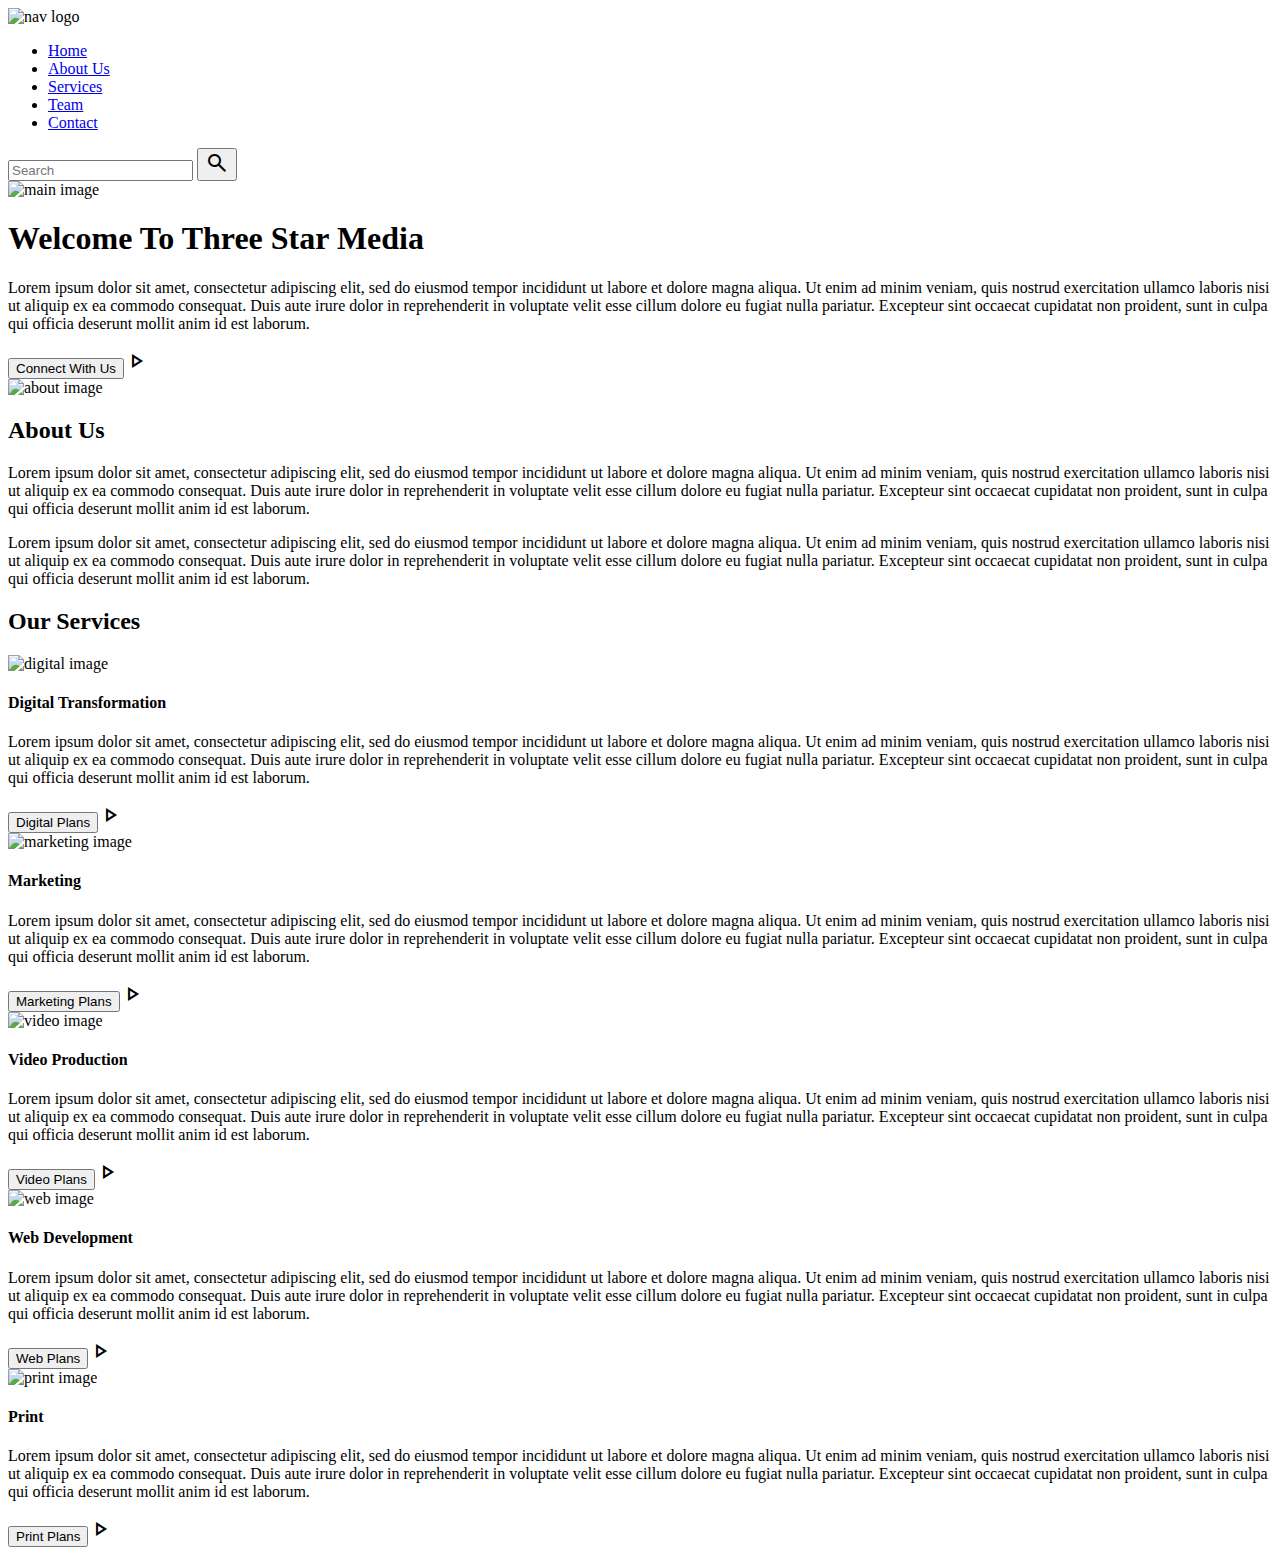
==== final-project/index.html @ 503ead10 "did code for services page" ====
<!DOCTYPE html>
    <html lang="en">
    <head>
        <meta charset="UTF-8">
        <meta name="viewport" content="width=device-width, initial-scale=1.0">
        <title>Final Project</title>
        <link rel="stylesheet" href="https://fonts.googleapis.com/css2?family=Material+Symbols+Outlined:opsz,wght,FILL,GRAD@24,400,0,0" />
        <link rel="stylesheet" href="https://fonts.googleapis.com/css2?family=Material+Symbols+Outlined:opsz,wght,FILL,GRAD@24,400,0,0" />
    </head>
    <body>
        
        <header>
            <div class="wrapper">
    <!--Navigation-->
        <nav>
    <!--Navbar Logo-->
        <img src="img/images/logo.png" alt="nav logo">
        <ul>
            <li><a href="#home">Home</a></li>
            <li><a href="#about">About Us</a></li>
            <li><a href="#services">Services</a></li>
            <li><a href="#team">Team</a></li>
            <li><a href="#contact">Contact</a></li>
        </ul>

    <!--Search Bar-->
    <form>
        <input type="text" placeholder="Search">
        <button type="submit" id="click"><span class="material-symbols-outlined">
            search
            </span> 
        </button>
    </form>
        </nav>
        </div>
        </header>

    <!--Main Page-->
    <main>
        <img src="img/images/main-banner.jpg" alt="main image">
        <div id="main-container">
        <div class="wrapper">
        <h1>Welcome To Three Star Media</h1>
        <p>Lorem ipsum dolor sit amet, consectetur adipiscing elit, sed do eiusmod tempor incididunt ut labore et dolore magna aliqua. Ut enim ad minim veniam, quis nostrud exercitation ullamco laboris nisi ut aliquip ex ea commodo consequat. Duis aute irure dolor in reprehenderit in voluptate velit esse cillum dolore eu fugiat nulla pariatur. Excepteur sint occaecat cupidatat non proident, sunt in culpa qui officia deserunt mollit anim id est laborum.</p>   
        <button type="button">Connect With Us</button><span class="material-symbols-outlined">
            play_arrow
            </span>
        </div>
        </div>
    </main>
    
    <!--About Page-->
    <section id="about-us">
        <div class="wrapper">
            <img src="img/images/about-us.jpg" alt="about image">
            <div id="about-text">
            <h2>About Us</h2>
            <p>Lorem ipsum dolor sit amet, consectetur adipiscing elit, sed do eiusmod tempor incididunt ut labore et dolore magna aliqua. Ut enim ad minim veniam, quis nostrud exercitation ullamco laboris nisi ut aliquip ex ea commodo consequat. Duis aute irure dolor in reprehenderit in voluptate velit esse cillum dolore eu fugiat nulla pariatur. Excepteur sint occaecat cupidatat non proident, sunt in culpa qui officia deserunt mollit anim id est laborum.</p>
            <p>Lorem ipsum dolor sit amet, consectetur adipiscing elit, sed do eiusmod tempor incididunt ut labore et dolore magna aliqua. Ut enim ad minim veniam, quis nostrud exercitation ullamco laboris nisi ut aliquip ex ea commodo consequat. Duis aute irure dolor in reprehenderit in voluptate velit esse cillum dolore eu fugiat nulla pariatur. Excepteur sint occaecat cupidatat non proident, sunt in culpa qui officia deserunt mollit anim id est laborum.</p>
            </div>      
        </div>
    </section>

    <!--Services Page-->
    <section id="our-services">
        <div class="wrapper">
            <h2>Our Services</h2>
            <div class="services-container">

            <!--Service 1-->
                <div class="services">
            <img src="img/images/digital.jpg" alt="digital image">
            <h4>Digital Transformation</h4>
            <p>Lorem ipsum dolor sit amet, consectetur adipiscing elit, sed do eiusmod tempor incididunt ut labore et dolore magna aliqua. Ut enim ad minim veniam, quis nostrud exercitation ullamco laboris nisi ut aliquip ex ea commodo consequat. Duis aute irure dolor in reprehenderit in voluptate velit esse cillum dolore eu fugiat nulla pariatur. Excepteur sint occaecat cupidatat non proident, sunt in culpa qui officia deserunt mollit anim id est laborum.</p>
            <button type="button" class="service-btn">Digital Plans</button><span class="material-symbols-outlined">
                play_arrow
                </span>
                </div>

            <!--Service 2-->
            <div class="services">
                <img src="img/images/marketing.jpg" alt="marketing image">
                <h4>Marketing</h4>
                <p>Lorem ipsum dolor sit amet, consectetur adipiscing elit, sed do eiusmod tempor incididunt ut labore et dolore magna aliqua. Ut enim ad minim veniam, quis nostrud exercitation ullamco laboris nisi ut aliquip ex ea commodo consequat. Duis aute irure dolor in reprehenderit in voluptate velit esse cillum dolore eu fugiat nulla pariatur. Excepteur sint occaecat cupidatat non proident, sunt in culpa qui officia deserunt mollit anim id est laborum.</p>
                <button type="button" class="service-btn">Marketing Plans</button><span class="material-symbols-outlined">
                    play_arrow
                    </span>
                    </div>    
            <!--Service 3-->
            <div class="services">
                <img src="img/images/video.jpg" alt="video image">
                <h4>Video Production</h4>
                <p>Lorem ipsum dolor sit amet, consectetur adipiscing elit, sed do eiusmod tempor incididunt ut labore et dolore magna aliqua. Ut enim ad minim veniam, quis nostrud exercitation ullamco laboris nisi ut aliquip ex ea commodo consequat. Duis aute irure dolor in reprehenderit in voluptate velit esse cillum dolore eu fugiat nulla pariatur. Excepteur sint occaecat cupidatat non proident, sunt in culpa qui officia deserunt mollit anim id est laborum.</p>
                <button type="button" class="service-btn">Video Plans</button><span class="material-symbols-outlined">
                    play_arrow
                    </span>
                    </div>
                    
            <!--Service 4-->
            <div class="services">
                <img src="img/images/web.jpg" alt="web image">
                <h4>Web Development</h4>
                <p>Lorem ipsum dolor sit amet, consectetur adipiscing elit, sed do eiusmod tempor incididunt ut labore et dolore magna aliqua. Ut enim ad minim veniam, quis nostrud exercitation ullamco laboris nisi ut aliquip ex ea commodo consequat. Duis aute irure dolor in reprehenderit in voluptate velit esse cillum dolore eu fugiat nulla pariatur. Excepteur sint occaecat cupidatat non proident, sunt in culpa qui officia deserunt mollit anim id est laborum.</p>
                <button type="button" class="service-btn">Web Plans</button><span class="material-symbols-outlined">
                    play_arrow
                    </span>
                    </div>

            <!--Service 5-->
            <div class="services">
                <img src="img/images/print.jpg" alt="print image">
                <h4>Print</h4>
                <p>Lorem ipsum dolor sit amet, consectetur adipiscing elit, sed do eiusmod tempor incididunt ut labore et dolore magna aliqua. Ut enim ad minim veniam, quis nostrud exercitation ullamco laboris nisi ut aliquip ex ea commodo consequat. Duis aute irure dolor in reprehenderit in voluptate velit esse cillum dolore eu fugiat nulla pariatur. Excepteur sint occaecat cupidatat non proident, sunt in culpa qui officia deserunt mollit anim id est laborum.</p>
                <button type="button" class="service-btn">Print Plans</button><span class="material-symbols-outlined">
                    play_arrow
                    </span>
                    </div>
            </div>
        </div>
    </section>
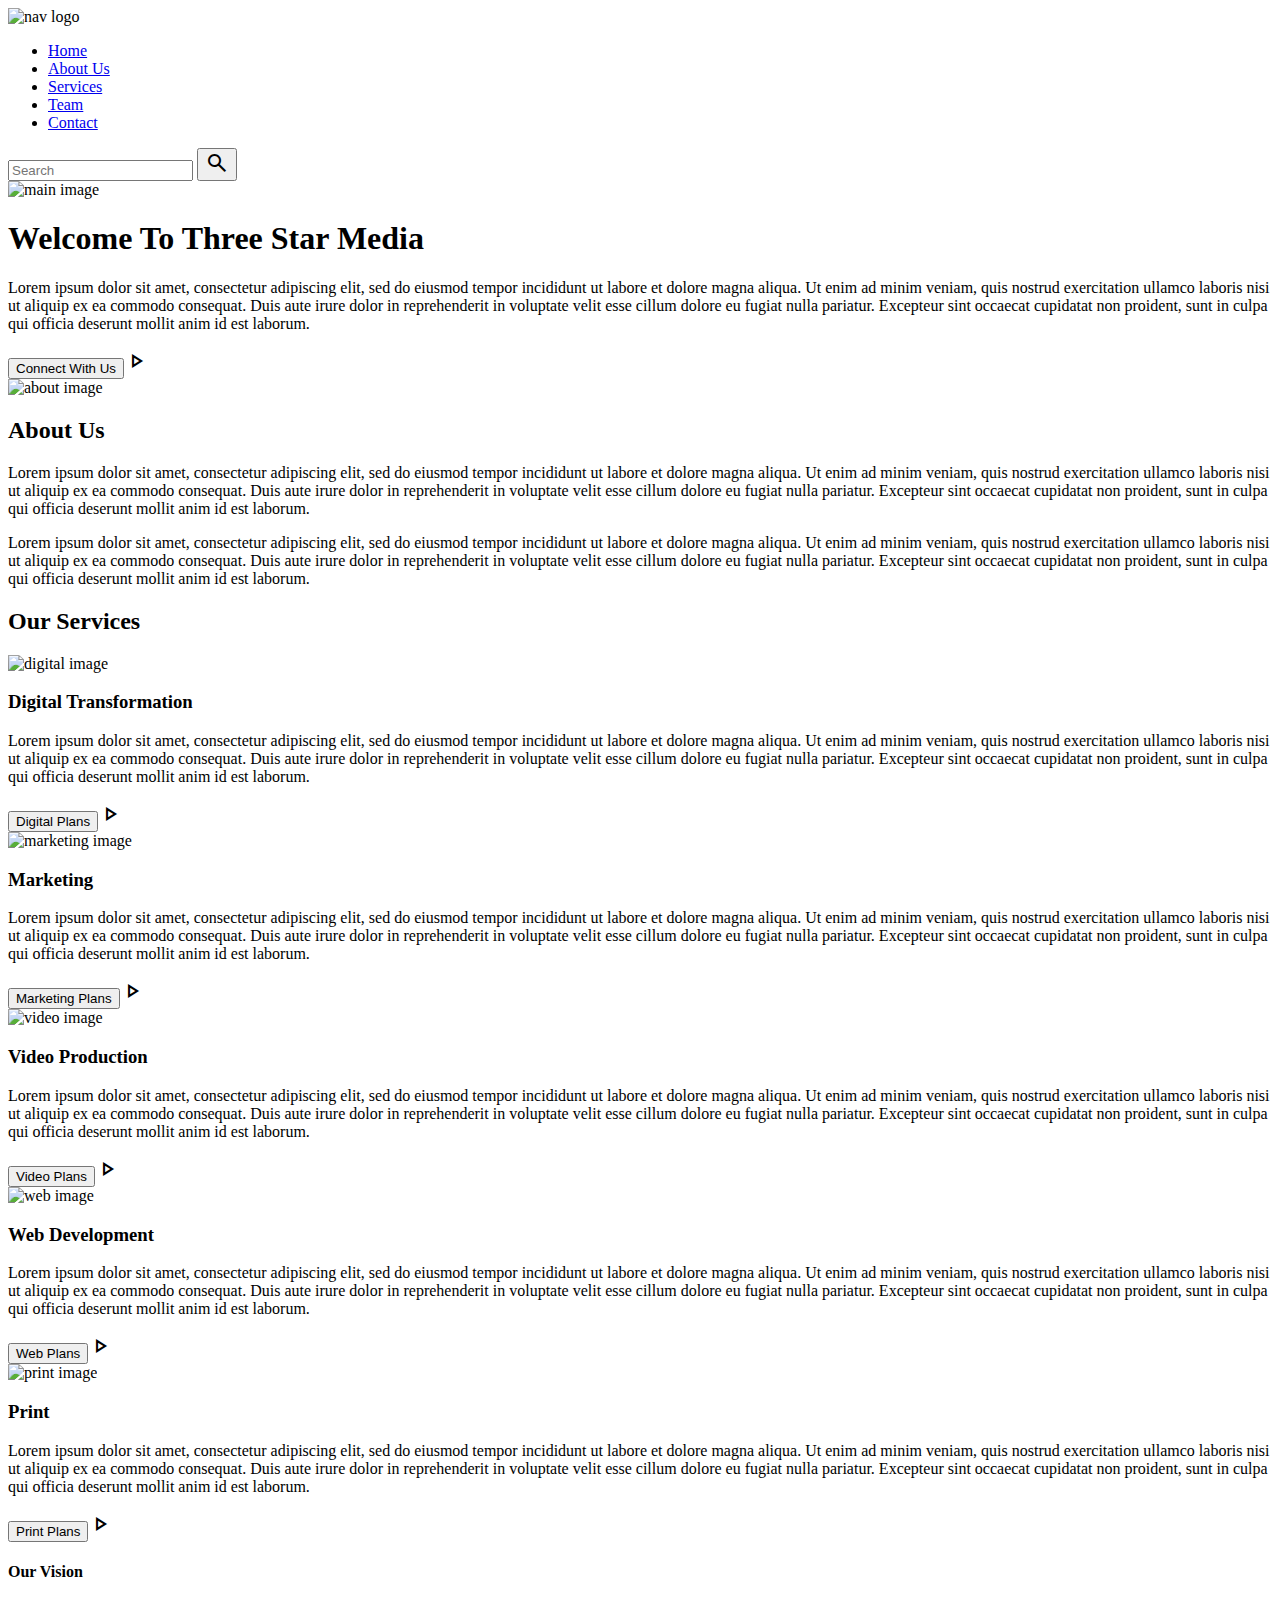
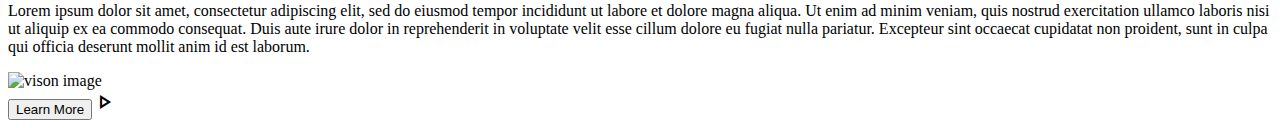
==== commit 3b026ee6: "added html code" ====
--- a/final-project/index.html
+++ b/final-project/index.html
@@ -1,123 +1,138 @@
-    <!DOCTYPE html>
-    <html lang="en">
-    <head>
-        <meta charset="UTF-8">
-        <meta name="viewport" content="width=device-width, initial-scale=1.0">
-        <title>Final Project</title>
-        <link rel="stylesheet" href="https://fonts.googleapis.com/css2?family=Material+Symbols+Outlined:opsz,wght,FILL,GRAD@24,400,0,0" />
-        <link rel="stylesheet" href="https://fonts.googleapis.com/css2?family=Material+Symbols+Outlined:opsz,wght,FILL,GRAD@24,400,0,0" />
-    </head>
-    <body>
-        
-        <header>
+        <!DOCTYPE html>
+        <html lang="en">
+        <head>
+            <meta charset="UTF-8">
+            <meta name="viewport" content="width=device-width, initial-scale=1.0">
+            <title>Final Project</title>
+            <link rel="stylesheet" href="https://fonts.googleapis.com/css2?family=Material+Symbols+Outlined:opsz,wght,FILL,GRAD@24,400,0,0" />
+            <link rel="stylesheet" href="https://fonts.googleapis.com/css2?family=Material+Symbols+Outlined:opsz,wght,FILL,GRAD@24,400,0,0" />
+        </head>
+        <body>
+            
+            <header>
+                <div class="wrapper">
+        <!--Navigation-->
+            <nav>
+        <!--Navbar Logo-->
+            <img src="img/images/logo.png" alt="nav logo">
+            <ul>
+                <li><a href="#home">Home</a></li>
+                <li><a href="#about">About Us</a></li>
+                <li><a href="#services">Services</a></li>
+                <li><a href="#team">Team</a></li>
+                <li><a href="#contact">Contact</a></li>
+            </ul>
+
+        <!--Search Bar-->
+        <form>
+            <input type="text" placeholder="Search">
+            <button type="submit" id="click"><span class="material-symbols-outlined">
+                search
+                </span> 
+            </button>
+        </form>
+            </nav>
+            </div>
+            </header>
+
+        <!--Main Page-->
+        <main>
+            <img src="img/images/main-banner.jpg" alt="main image">
+            <div id="main-container">
             <div class="wrapper">
-    <!--Navigation-->
-        <nav>
-    <!--Navbar Logo-->
-        <img src="img/images/logo.png" alt="nav logo">
-        <ul>
-            <li><a href="#home">Home</a></li>
-            <li><a href="#about">About Us</a></li>
-            <li><a href="#services">Services</a></li>
-            <li><a href="#team">Team</a></li>
-            <li><a href="#contact">Contact</a></li>
-        </ul>
-
-    <!--Search Bar-->
-    <form>
-        <input type="text" placeholder="Search">
-        <button type="submit" id="click"><span class="material-symbols-outlined">
-            search
-            </span> 
-        </button>
-    </form>
-        </nav>
-        </div>
-        </header>
-
-    <!--Main Page-->
-    <main>
-        <img src="img/images/main-banner.jpg" alt="main image">
-        <div id="main-container">
-        <div class="wrapper">
-        <h1>Welcome To Three Star Media</h1>
-        <p>Lorem ipsum dolor sit amet, consectetur adipiscing elit, sed do eiusmod tempor incididunt ut labore et dolore magna aliqua. Ut enim ad minim veniam, quis nostrud exercitation ullamco laboris nisi ut aliquip ex ea commodo consequat. Duis aute irure dolor in reprehenderit in voluptate velit esse cillum dolore eu fugiat nulla pariatur. Excepteur sint occaecat cupidatat non proident, sunt in culpa qui officia deserunt mollit anim id est laborum.</p>   
-        <button type="button">Connect With Us</button><span class="material-symbols-outlined">
-            play_arrow
-            </span>
-        </div>
-        </div>
-    </main>
-    
-    <!--About Page-->
-    <section id="about-us">
-        <div class="wrapper">
-            <img src="img/images/about-us.jpg" alt="about image">
-            <div id="about-text">
-            <h2>About Us</h2>
-            <p>Lorem ipsum dolor sit amet, consectetur adipiscing elit, sed do eiusmod tempor incididunt ut labore et dolore magna aliqua. Ut enim ad minim veniam, quis nostrud exercitation ullamco laboris nisi ut aliquip ex ea commodo consequat. Duis aute irure dolor in reprehenderit in voluptate velit esse cillum dolore eu fugiat nulla pariatur. Excepteur sint occaecat cupidatat non proident, sunt in culpa qui officia deserunt mollit anim id est laborum.</p>
-            <p>Lorem ipsum dolor sit amet, consectetur adipiscing elit, sed do eiusmod tempor incididunt ut labore et dolore magna aliqua. Ut enim ad minim veniam, quis nostrud exercitation ullamco laboris nisi ut aliquip ex ea commodo consequat. Duis aute irure dolor in reprehenderit in voluptate velit esse cillum dolore eu fugiat nulla pariatur. Excepteur sint occaecat cupidatat non proident, sunt in culpa qui officia deserunt mollit anim id est laborum.</p>
-            </div>      
-        </div>
-    </section>
-
-    <!--Services Page-->
-    <section id="our-services">
-        <div class="wrapper">
-            <h2>Our Services</h2>
-            <div class="services-container">
-
-            <!--Service 1-->
-                <div class="services">
-            <img src="img/images/digital.jpg" alt="digital image">
-            <h4>Digital Transformation</h4>
-            <p>Lorem ipsum dolor sit amet, consectetur adipiscing elit, sed do eiusmod tempor incididunt ut labore et dolore magna aliqua. Ut enim ad minim veniam, quis nostrud exercitation ullamco laboris nisi ut aliquip ex ea commodo consequat. Duis aute irure dolor in reprehenderit in voluptate velit esse cillum dolore eu fugiat nulla pariatur. Excepteur sint occaecat cupidatat non proident, sunt in culpa qui officia deserunt mollit anim id est laborum.</p>
-            <button type="button" class="service-btn">Digital Plans</button><span class="material-symbols-outlined">
+            <h1>Welcome To Three Star Media</h1>
+            <p>Lorem ipsum dolor sit amet, consectetur adipiscing elit, sed do eiusmod tempor incididunt ut labore et dolore magna aliqua. Ut enim ad minim veniam, quis nostrud exercitation ullamco laboris nisi ut aliquip ex ea commodo consequat. Duis aute irure dolor in reprehenderit in voluptate velit esse cillum dolore eu fugiat nulla pariatur. Excepteur sint occaecat cupidatat non proident, sunt in culpa qui officia deserunt mollit anim id est laborum.</p>   
+            <button type="button">Connect With Us</button><span class="material-symbols-outlined">
                 play_arrow
                 </span>
-                </div>
+            </div>
+            </div>
+        </main>
 
-            <!--Service 2-->
-            <div class="services">
-                <img src="img/images/marketing.jpg" alt="marketing image">
-                <h4>Marketing</h4>
+        <!--About Page-->
+        <section id="about-us">
+            <div class="wrapper">
+                <img src="img/images/about-us.jpg" alt="about image">
+                <div id="about-text">
+                <h2>About Us</h2>
                 <p>Lorem ipsum dolor sit amet, consectetur adipiscing elit, sed do eiusmod tempor incididunt ut labore et dolore magna aliqua. Ut enim ad minim veniam, quis nostrud exercitation ullamco laboris nisi ut aliquip ex ea commodo consequat. Duis aute irure dolor in reprehenderit in voluptate velit esse cillum dolore eu fugiat nulla pariatur. Excepteur sint occaecat cupidatat non proident, sunt in culpa qui officia deserunt mollit anim id est laborum.</p>
-                <button type="button" class="service-btn">Marketing Plans</button><span class="material-symbols-outlined">
-                    play_arrow
-                    </span>
-                    </div>    
-            <!--Service 3-->
-            <div class="services">
-                <img src="img/images/video.jpg" alt="video image">
-                <h4>Video Production</h4>
                 <p>Lorem ipsum dolor sit amet, consectetur adipiscing elit, sed do eiusmod tempor incididunt ut labore et dolore magna aliqua. Ut enim ad minim veniam, quis nostrud exercitation ullamco laboris nisi ut aliquip ex ea commodo consequat. Duis aute irure dolor in reprehenderit in voluptate velit esse cillum dolore eu fugiat nulla pariatur. Excepteur sint occaecat cupidatat non proident, sunt in culpa qui officia deserunt mollit anim id est laborum.</p>
-                <button type="button" class="service-btn">Video Plans</button><span class="material-symbols-outlined">
-                    play_arrow
-                    </span>
-                    </div>
-                    
-            <!--Service 4-->
-            <div class="services">
-                <img src="img/images/web.jpg" alt="web image">
-                <h4>Web Development</h4>
-                <p>Lorem ipsum dolor sit amet, consectetur adipiscing elit, sed do eiusmod tempor incididunt ut labore et dolore magna aliqua. Ut enim ad minim veniam, quis nostrud exercitation ullamco laboris nisi ut aliquip ex ea commodo consequat. Duis aute irure dolor in reprehenderit in voluptate velit esse cillum dolore eu fugiat nulla pariatur. Excepteur sint occaecat cupidatat non proident, sunt in culpa qui officia deserunt mollit anim id est laborum.</p>
-                <button type="button" class="service-btn">Web Plans</button><span class="material-symbols-outlined">
+                </div>      
+            </div>
+        </section>
+
+        <!--Services Page-->
+        <section id="our-services">
+            <div class="wrapper">
+                <h2>Our Services</h2>
+                <div class="services-container">
+
+                <!--Service 1-->
+                <div class="services">
+                    <img src="img/images/digital.jpg" alt="digital image">
+                    <h3>Digital Transformation</h3>
+                    <p>Lorem ipsum dolor sit amet, consectetur adipiscing elit, sed do eiusmod tempor incididunt ut labore et dolore magna aliqua. Ut enim ad minim veniam, quis nostrud exercitation ullamco laboris nisi ut aliquip ex ea commodo consequat. Duis aute irure dolor in reprehenderit in voluptate velit esse cillum dolore eu fugiat nulla pariatur. Excepteur sint occaecat cupidatat non proident, sunt in culpa qui officia deserunt mollit anim id est laborum.</p>
+                    <button type="button" class="service-btn">Digital Plans</button><span class="material-symbols-outlined">
                     play_arrow
                     </span>
                     </div>
 
-            <!--Service 5-->
-            <div class="services">
-                <img src="img/images/print.jpg" alt="print image">
-                <h4>Print</h4>
+                <!--Service 2-->
+                <div class="services">
+                    <img src="img/images/marketing.jpg" alt="marketing image">
+                    <h3>Marketing</h3>
+                    <p>Lorem ipsum dolor sit amet, consectetur adipiscing elit, sed do eiusmod tempor incididunt ut labore et dolore magna aliqua. Ut enim ad minim veniam, quis nostrud exercitation ullamco laboris nisi ut aliquip ex ea commodo consequat. Duis aute irure dolor in reprehenderit in voluptate velit esse cillum dolore eu fugiat nulla pariatur. Excepteur sint occaecat cupidatat non proident, sunt in culpa qui officia deserunt mollit anim id est laborum.</p>
+                    <button type="button" class="service-btn">Marketing Plans</button><span class="material-symbols-outlined">
+                        play_arrow
+                        </span>
+                        </div>    
+                <!--Service 3-->
+                <div class="services">
+                    <img src="img/images/video.jpg" alt="video image">
+                    <h3>Video Production</h3>
+                    <p>Lorem ipsum dolor sit amet, consectetur adipiscing elit, sed do eiusmod tempor incididunt ut labore et dolore magna aliqua. Ut enim ad minim veniam, quis nostrud exercitation ullamco laboris nisi ut aliquip ex ea commodo consequat. Duis aute irure dolor in reprehenderit in voluptate velit esse cillum dolore eu fugiat nulla pariatur. Excepteur sint occaecat cupidatat non proident, sunt in culpa qui officia deserunt mollit anim id est laborum.</p>
+                    <button type="button" class="service-btn">Video Plans</button><span class="material-symbols-outlined">
+                        play_arrow
+                        </span>
+                        </div>
+                        
+                <!--Service 4-->
+                <div class="services">
+                    <img src="img/images/web.jpg" alt="web image">
+                    <h3>Web Development</h3>
+                    <p>Lorem ipsum dolor sit amet, consectetur adipiscing elit, sed do eiusmod tempor incididunt ut labore et dolore magna aliqua. Ut enim ad minim veniam, quis nostrud exercitation ullamco laboris nisi ut aliquip ex ea commodo consequat. Duis aute irure dolor in reprehenderit in voluptate velit esse cillum dolore eu fugiat nulla pariatur. Excepteur sint occaecat cupidatat non proident, sunt in culpa qui officia deserunt mollit anim id est laborum.</p>
+                    <button type="button" class="service-btn">Web Plans</button><span class="material-symbols-outlined">
+                        play_arrow
+                        </span>
+                        </div>
+
+                <!--Service 5-->
+                <div class="services">
+                    <img src="img/images/print.jpg" alt="print image">
+                    <h3>Print</h3>
+                    <p>Lorem ipsum dolor sit amet, consectetur adipiscing elit, sed do eiusmod tempor incididunt ut labore et dolore magna aliqua. Ut enim ad minim veniam, quis nostrud exercitation ullamco laboris nisi ut aliquip ex ea commodo consequat. Duis aute irure dolor in reprehenderit in voluptate velit esse cillum dolore eu fugiat nulla pariatur. Excepteur sint occaecat cupidatat non proident, sunt in culpa qui officia deserunt mollit anim id est laborum.</p>
+                    <button type="button" class="service-btn">Print Plans</button><span class="material-symbols-outlined">
+                        play_arrow
+                        </span>
+                        </div>
+                </div>
+            </div>
+        </section>
+
+        <!--Our Vision Page-->
+        <section id="vision">
+            <div class="wrapper">
+                <h4>Our Vision</h4>
                 <p>Lorem ipsum dolor sit amet, consectetur adipiscing elit, sed do eiusmod tempor incididunt ut labore et dolore magna aliqua. Ut enim ad minim veniam, quis nostrud exercitation ullamco laboris nisi ut aliquip ex ea commodo consequat. Duis aute irure dolor in reprehenderit in voluptate velit esse cillum dolore eu fugiat nulla pariatur. Excepteur sint occaecat cupidatat non proident, sunt in culpa qui officia deserunt mollit anim id est laborum.</p>
-                <button type="button" class="service-btn">Print Plans</button><span class="material-symbols-outlined">
-                    play_arrow
-                    </span>
-                    </div>
+                <img src="img/images/vision.jpg" alt="vison image">
+                <div id="vision-text">
+                    <button type="button" class="vision-btn">Learn More</button><span class="material-symbols-outlined">
+                        play_arrow
+                        </span>
+                </div>
             </div>
-        </div>
-    </section>
+        </section>
 
 
 
+
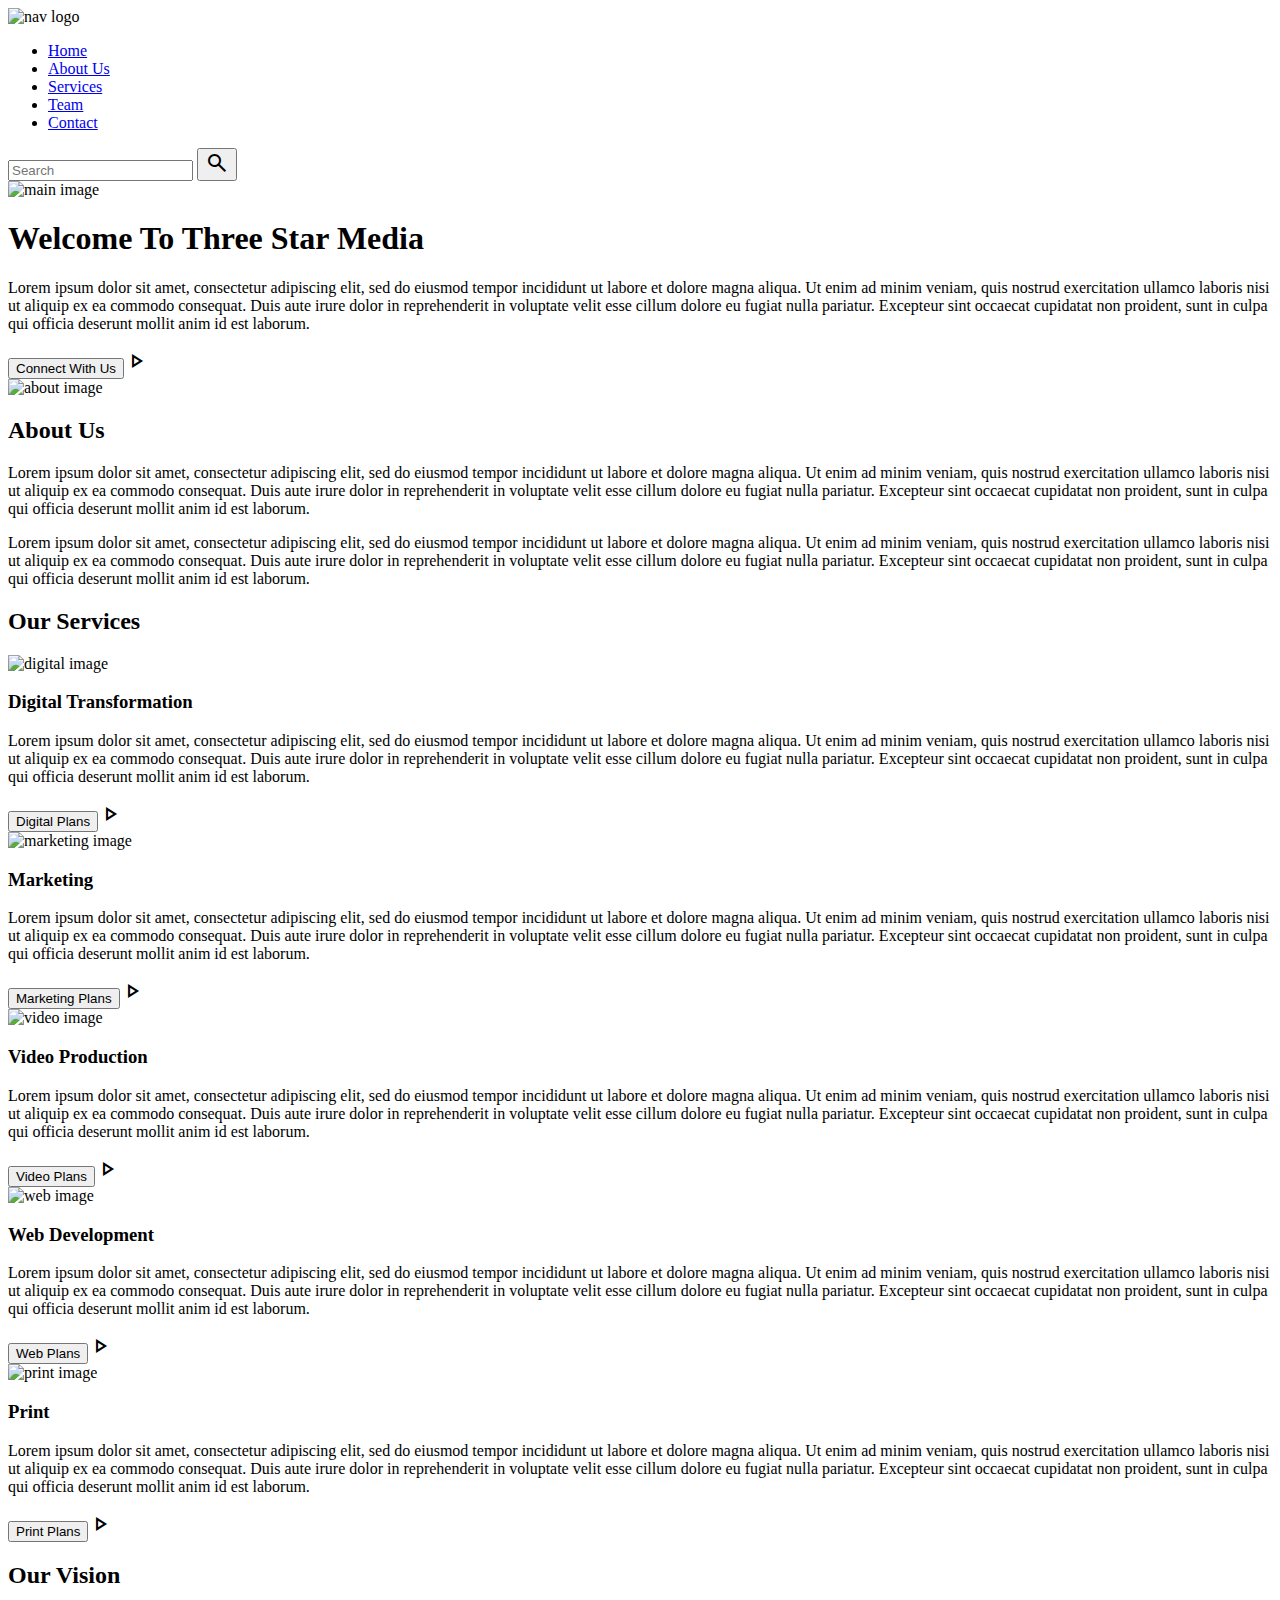
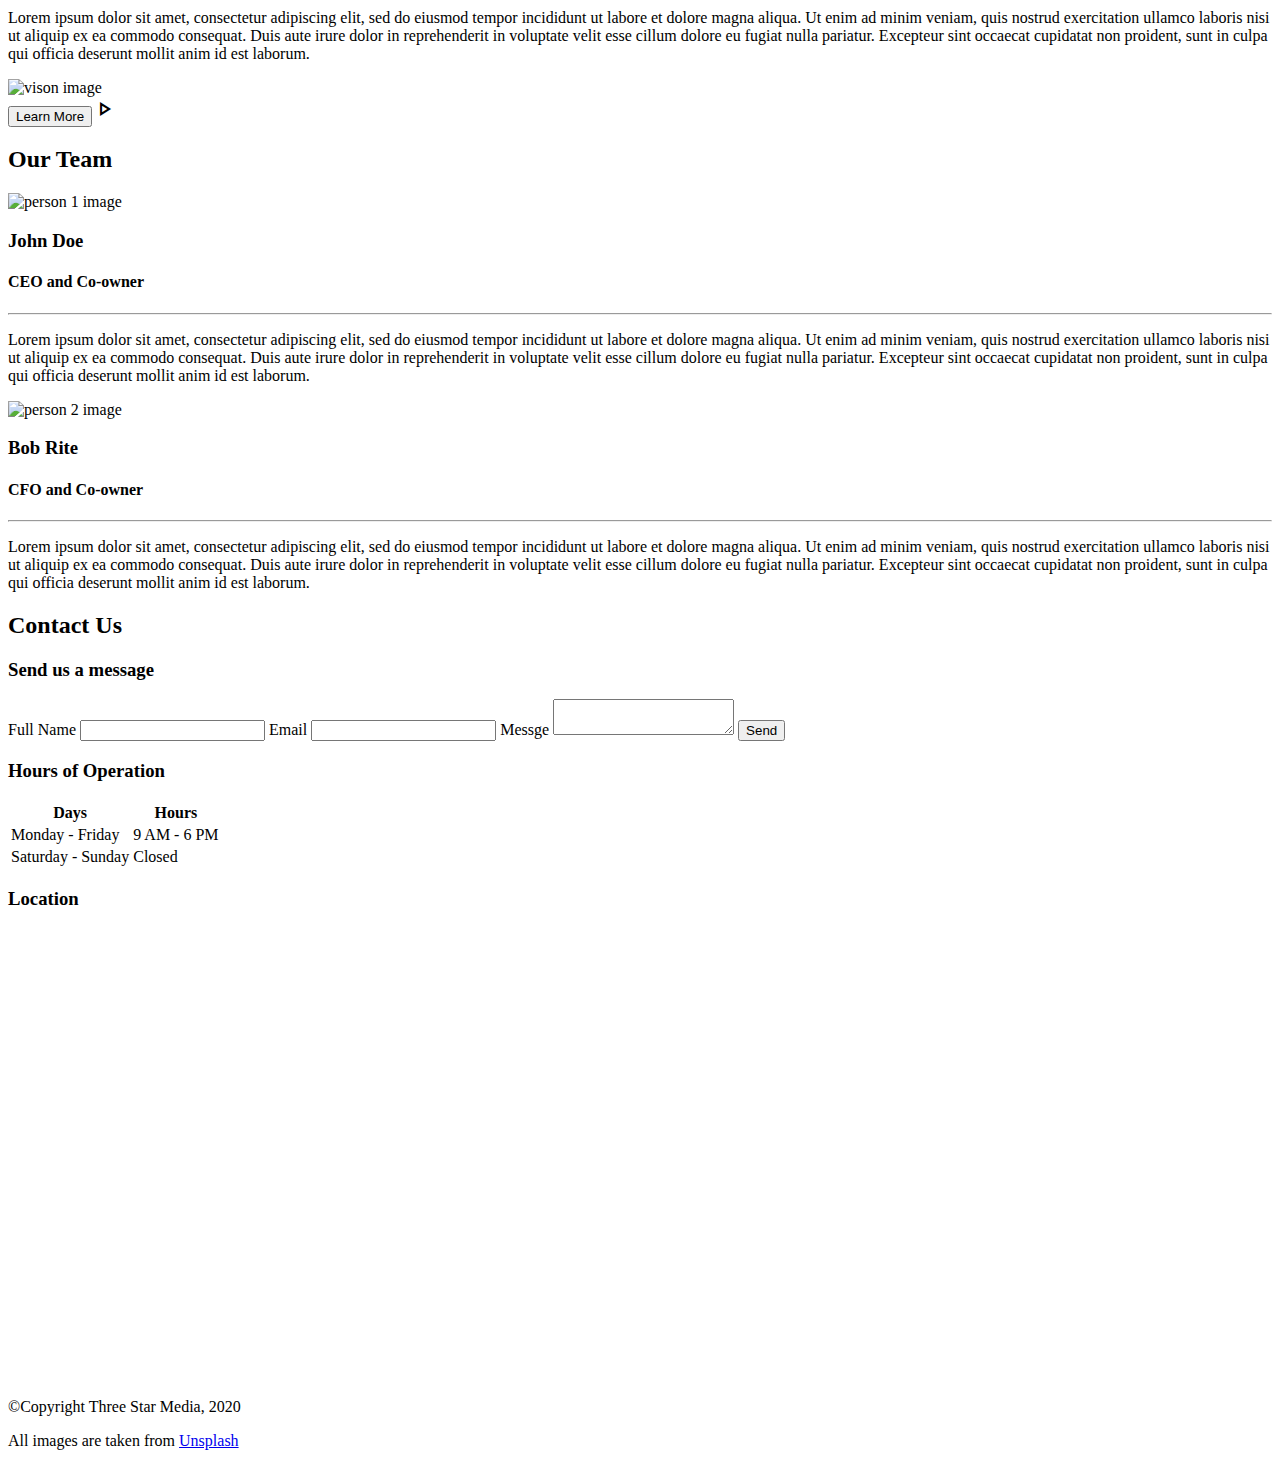
==== commit 60c2df0b: "fixed some html code" ====
--- a/final-project/index.html
+++ b/final-project/index.html
@@ -1,138 +1,236 @@
-        <!DOCTYPE html>
-        <html lang="en">
-        <head>
-            <meta charset="UTF-8">
-            <meta name="viewport" content="width=device-width, initial-scale=1.0">
-            <title>Final Project</title>
-            <link rel="stylesheet" href="https://fonts.googleapis.com/css2?family=Material+Symbols+Outlined:opsz,wght,FILL,GRAD@24,400,0,0" />
-            <link rel="stylesheet" href="https://fonts.googleapis.com/css2?family=Material+Symbols+Outlined:opsz,wght,FILL,GRAD@24,400,0,0" />
-        </head>
-        <body>
-            
-            <header>
-                <div class="wrapper">
-        <!--Navigation-->
-            <nav>
-        <!--Navbar Logo-->
-            <img src="img/images/logo.png" alt="nav logo">
-            <ul>
-                <li><a href="#home">Home</a></li>
-                <li><a href="#about">About Us</a></li>
-                <li><a href="#services">Services</a></li>
-                <li><a href="#team">Team</a></li>
-                <li><a href="#contact">Contact</a></li>
-            </ul>
-
-        <!--Search Bar-->
-        <form>
-            <input type="text" placeholder="Search">
-            <button type="submit" id="click"><span class="material-symbols-outlined">
-                search
-                </span> 
-            </button>
-        </form>
-            </nav>
-            </div>
-            </header>
-
-        <!--Main Page-->
-        <main>
-            <img src="img/images/main-banner.jpg" alt="main image">
-            <div id="main-container">
-            <div class="wrapper">
-            <h1>Welcome To Three Star Media</h1>
-            <p>Lorem ipsum dolor sit amet, consectetur adipiscing elit, sed do eiusmod tempor incididunt ut labore et dolore magna aliqua. Ut enim ad minim veniam, quis nostrud exercitation ullamco laboris nisi ut aliquip ex ea commodo consequat. Duis aute irure dolor in reprehenderit in voluptate velit esse cillum dolore eu fugiat nulla pariatur. Excepteur sint occaecat cupidatat non proident, sunt in culpa qui officia deserunt mollit anim id est laborum.</p>   
-            <button type="button">Connect With Us</button><span class="material-symbols-outlined">
-                play_arrow
-                </span>
-            </div>
-            </div>
-        </main>
-
-        <!--About Page-->
-        <section id="about-us">
-            <div class="wrapper">
-                <img src="img/images/about-us.jpg" alt="about image">
-                <div id="about-text">
-                <h2>About Us</h2>
-                <p>Lorem ipsum dolor sit amet, consectetur adipiscing elit, sed do eiusmod tempor incididunt ut labore et dolore magna aliqua. Ut enim ad minim veniam, quis nostrud exercitation ullamco laboris nisi ut aliquip ex ea commodo consequat. Duis aute irure dolor in reprehenderit in voluptate velit esse cillum dolore eu fugiat nulla pariatur. Excepteur sint occaecat cupidatat non proident, sunt in culpa qui officia deserunt mollit anim id est laborum.</p>
-                <p>Lorem ipsum dolor sit amet, consectetur adipiscing elit, sed do eiusmod tempor incididunt ut labore et dolore magna aliqua. Ut enim ad minim veniam, quis nostrud exercitation ullamco laboris nisi ut aliquip ex ea commodo consequat. Duis aute irure dolor in reprehenderit in voluptate velit esse cillum dolore eu fugiat nulla pariatur. Excepteur sint occaecat cupidatat non proident, sunt in culpa qui officia deserunt mollit anim id est laborum.</p>
-                </div>      
-            </div>
-        </section>
-
-        <!--Services Page-->
-        <section id="our-services">
-            <div class="wrapper">
-                <h2>Our Services</h2>
-                <div class="services-container">
-
-                <!--Service 1-->
-                <div class="services">
-                    <img src="img/images/digital.jpg" alt="digital image">
-                    <h3>Digital Transformation</h3>
-                    <p>Lorem ipsum dolor sit amet, consectetur adipiscing elit, sed do eiusmod tempor incididunt ut labore et dolore magna aliqua. Ut enim ad minim veniam, quis nostrud exercitation ullamco laboris nisi ut aliquip ex ea commodo consequat. Duis aute irure dolor in reprehenderit in voluptate velit esse cillum dolore eu fugiat nulla pariatur. Excepteur sint occaecat cupidatat non proident, sunt in culpa qui officia deserunt mollit anim id est laborum.</p>
-                    <button type="button" class="service-btn">Digital Plans</button><span class="material-symbols-outlined">
+            <!DOCTYPE html>
+            <html lang="en">
+            <head>
+                <meta charset="UTF-8">
+                <meta name="viewport" content="width=device-width, initial-scale=1.0">
+                <title>Final Project</title>
+                <link rel="stylesheet" href="https://fonts.googleapis.com/css2?family=Material+Symbols+Outlined:opsz,wght,FILL,GRAD@24,400,0,0" />
+                <link rel="stylesheet" href="https://fonts.googleapis.com/css2?family=Material+Symbols+Outlined:opsz,wght,FILL,GRAD@24,400,0,0" />
+            </head>
+            <body>
+                
+                <header>
+                    <div class="wrapper">
+            <!--Navigation-->
+                <nav>
+            <!--Navbar Logo-->
+                <img src="img/images/logo.png" alt="nav logo">
+                <ul>
+                    <li><a href="#home">Home</a></li>
+                    <li><a href="#about">About Us</a></li>
+                    <li><a href="#services">Services</a></li>
+                    <li><a href="#team">Team</a></li>
+                    <li><a href="#contact">Contact</a></li>
+                </ul>
+
+            <!--Search Bar-->
+            <form>
+                <input type="text" placeholder="Search">
+                <button type="submit" id="click"><span class="material-symbols-outlined">
+                    search
+                    </span> 
+                </button>
+            </form>
+                </nav>
+                </div>
+                </header>
+
+            <!--Main Page-->
+            <main>
+                <img src="img/images/main-banner.jpg" alt="main image">
+                <div id="main-container">
+                <div class="wrapper">
+                <h1>Welcome To Three Star Media</h1>
+                <p>Lorem ipsum dolor sit amet, consectetur adipiscing elit, sed do eiusmod tempor incididunt ut labore et dolore magna aliqua. Ut enim ad minim veniam, quis nostrud exercitation ullamco laboris nisi ut aliquip ex ea commodo consequat. Duis aute irure dolor in reprehenderit in voluptate velit esse cillum dolore eu fugiat nulla pariatur. Excepteur sint occaecat cupidatat non proident, sunt in culpa qui officia deserunt mollit anim id est laborum.</p>   
+                <button type="button">Connect With Us</button><span class="material-symbols-outlined">
                     play_arrow
                     </span>
-                    </div>
-
-                <!--Service 2-->
-                <div class="services">
-                    <img src="img/images/marketing.jpg" alt="marketing image">
-                    <h3>Marketing</h3>
-                    <p>Lorem ipsum dolor sit amet, consectetur adipiscing elit, sed do eiusmod tempor incididunt ut labore et dolore magna aliqua. Ut enim ad minim veniam, quis nostrud exercitation ullamco laboris nisi ut aliquip ex ea commodo consequat. Duis aute irure dolor in reprehenderit in voluptate velit esse cillum dolore eu fugiat nulla pariatur. Excepteur sint occaecat cupidatat non proident, sunt in culpa qui officia deserunt mollit anim id est laborum.</p>
-                    <button type="button" class="service-btn">Marketing Plans</button><span class="material-symbols-outlined">
-                        play_arrow
-                        </span>
-                        </div>    
-                <!--Service 3-->
-                <div class="services">
-                    <img src="img/images/video.jpg" alt="video image">
-                    <h3>Video Production</h3>
-                    <p>Lorem ipsum dolor sit amet, consectetur adipiscing elit, sed do eiusmod tempor incididunt ut labore et dolore magna aliqua. Ut enim ad minim veniam, quis nostrud exercitation ullamco laboris nisi ut aliquip ex ea commodo consequat. Duis aute irure dolor in reprehenderit in voluptate velit esse cillum dolore eu fugiat nulla pariatur. Excepteur sint occaecat cupidatat non proident, sunt in culpa qui officia deserunt mollit anim id est laborum.</p>
-                    <button type="button" class="service-btn">Video Plans</button><span class="material-symbols-outlined">
+                </div>
+                </div>
+            </main>
+
+            <!--About Page-->
+            <section id="about-us">
+                <div class="wrapper">
+                    <img src="img/images/about-us.jpg" alt="about image">
+                    <div id="about-text">
+                    <h2>About Us</h2>
+                    <p>Lorem ipsum dolor sit amet, consectetur adipiscing elit, sed do eiusmod tempor incididunt ut labore et dolore magna aliqua. Ut enim ad minim veniam, quis nostrud exercitation ullamco laboris nisi ut aliquip ex ea commodo consequat. Duis aute irure dolor in reprehenderit in voluptate velit esse cillum dolore eu fugiat nulla pariatur. Excepteur sint occaecat cupidatat non proident, sunt in culpa qui officia deserunt mollit anim id est laborum.</p>
+                    <p>Lorem ipsum dolor sit amet, consectetur adipiscing elit, sed do eiusmod tempor incididunt ut labore et dolore magna aliqua. Ut enim ad minim veniam, quis nostrud exercitation ullamco laboris nisi ut aliquip ex ea commodo consequat. Duis aute irure dolor in reprehenderit in voluptate velit esse cillum dolore eu fugiat nulla pariatur. Excepteur sint occaecat cupidatat non proident, sunt in culpa qui officia deserunt mollit anim id est laborum.</p>
+                    </div>      
+                </div>
+            </section>
+
+            <!--Services Page-->
+            <section id="our-services">
+                <div class="wrapper">
+                    <h2>Our Services</h2>
+                    <div class="services-container">
+
+                    <!--Service 1-->
+                    <div class="services">
+                        <img src="img/images/digital.jpg" alt="digital image">
+                        <h3>Digital Transformation</h3>
+                        <p>Lorem ipsum dolor sit amet, consectetur adipiscing elit, sed do eiusmod tempor incididunt ut labore et dolore magna aliqua. Ut enim ad minim veniam, quis nostrud exercitation ullamco laboris nisi ut aliquip ex ea commodo consequat. Duis aute irure dolor in reprehenderit in voluptate velit esse cillum dolore eu fugiat nulla pariatur. Excepteur sint occaecat cupidatat non proident, sunt in culpa qui officia deserunt mollit anim id est laborum.</p>
+                        <button type="button" class="service-btn">Digital Plans</button><span class="material-symbols-outlined">
                         play_arrow
                         </span>
                         </div>
-                        
-                <!--Service 4-->
-                <div class="services">
-                    <img src="img/images/web.jpg" alt="web image">
-                    <h3>Web Development</h3>
-                    <p>Lorem ipsum dolor sit amet, consectetur adipiscing elit, sed do eiusmod tempor incididunt ut labore et dolore magna aliqua. Ut enim ad minim veniam, quis nostrud exercitation ullamco laboris nisi ut aliquip ex ea commodo consequat. Duis aute irure dolor in reprehenderit in voluptate velit esse cillum dolore eu fugiat nulla pariatur. Excepteur sint occaecat cupidatat non proident, sunt in culpa qui officia deserunt mollit anim id est laborum.</p>
-                    <button type="button" class="service-btn">Web Plans</button><span class="material-symbols-outlined">
-                        play_arrow
-                        </span>
+
+                    <!--Service 2-->
+                    <div class="services">
+                        <img src="img/images/marketing.jpg" alt="marketing image">
+                        <h3>Marketing</h3>
+                        <p>Lorem ipsum dolor sit amet, consectetur adipiscing elit, sed do eiusmod tempor incididunt ut labore et dolore magna aliqua. Ut enim ad minim veniam, quis nostrud exercitation ullamco laboris nisi ut aliquip ex ea commodo consequat. Duis aute irure dolor in reprehenderit in voluptate velit esse cillum dolore eu fugiat nulla pariatur. Excepteur sint occaecat cupidatat non proident, sunt in culpa qui officia deserunt mollit anim id est laborum.</p>
+                        <button type="button" class="service-btn">Marketing Plans</button><span class="material-symbols-outlined">
+                            play_arrow
+                            </span>
+                            </div>    
+                    <!--Service 3-->
+                    <div class="services">
+                        <img src="img/images/video.jpg" alt="video image">
+                        <h3>Video Production</h3>
+                        <p>Lorem ipsum dolor sit amet, consectetur adipiscing elit, sed do eiusmod tempor incididunt ut labore et dolore magna aliqua. Ut enim ad minim veniam, quis nostrud exercitation ullamco laboris nisi ut aliquip ex ea commodo consequat. Duis aute irure dolor in reprehenderit in voluptate velit esse cillum dolore eu fugiat nulla pariatur. Excepteur sint occaecat cupidatat non proident, sunt in culpa qui officia deserunt mollit anim id est laborum.</p>
+                        <button type="button" class="service-btn">Video Plans</button><span class="material-symbols-outlined">
+                            play_arrow
+                            </span>
+                            </div>
+                            
+                    <!--Service 4-->
+                    <div class="services">
+                        <img src="img/images/web.jpg" alt="web image">
+                        <h3>Web Development</h3>
+                        <p>Lorem ipsum dolor sit amet, consectetur adipiscing elit, sed do eiusmod tempor incididunt ut labore et dolore magna aliqua. Ut enim ad minim veniam, quis nostrud exercitation ullamco laboris nisi ut aliquip ex ea commodo consequat. Duis aute irure dolor in reprehenderit in voluptate velit esse cillum dolore eu fugiat nulla pariatur. Excepteur sint occaecat cupidatat non proident, sunt in culpa qui officia deserunt mollit anim id est laborum.</p>
+                        <button type="button" class="service-btn">Web Plans</button><span class="material-symbols-outlined">
+                            play_arrow
+                            </span>
+                            </div>
+
+                    <!--Service 5-->
+                    <div class="services">
+                        <img src="img/images/print.jpg" alt="print image">
+                        <h3>Print</h3>
+                        <p>Lorem ipsum dolor sit amet, consectetur adipiscing elit, sed do eiusmod tempor incididunt ut labore et dolore magna aliqua. Ut enim ad minim veniam, quis nostrud exercitation ullamco laboris nisi ut aliquip ex ea commodo consequat. Duis aute irure dolor in reprehenderit in voluptate velit esse cillum dolore eu fugiat nulla pariatur. Excepteur sint occaecat cupidatat non proident, sunt in culpa qui officia deserunt mollit anim id est laborum.</p>
+                        <button type="button" class="service-btn">Print Plans</button><span class="material-symbols-outlined">
+                            play_arrow
+                            </span>
+                            </div>
+                    </div>
+                </div>
+            </section>
+
+            <!--Our Vision Page-->
+            <section id="vision">
+                <div class="wrapper">
+                    <h2>Our Vision</h2>
+                    <p>Lorem ipsum dolor sit amet, consectetur adipiscing elit, sed do eiusmod tempor incididunt ut labore et dolore magna aliqua. Ut enim ad minim veniam, quis nostrud exercitation ullamco laboris nisi ut aliquip ex ea commodo consequat. Duis aute irure dolor in reprehenderit in voluptate velit esse cillum dolore eu fugiat nulla pariatur. Excepteur sint occaecat cupidatat non proident, sunt in culpa qui officia deserunt mollit anim id est laborum.</p>
+                    <img src="img/images/vision.jpg" alt="vison image">
+                    <div id="vision-text">
+                        <button type="button" class="vision-btn">Learn More</button><span class="material-symbols-outlined">
+                            play_arrow
+                            </span>
+                    </div>
+                </div>
+            </section>
+
+            <!--Our Team Page-->
+            <section id="team">
+                <div class="wrapper">
+                    <h2>Our Team</h2>
+                            <div class="team-container">
+
+                    <!--Team 1-->
+                    <div class="our-team">
+                    <img src="img/images/john.jpg" alt=" person 1 image">
+                    <div class="our-team-text">
+                    <h3>John Doe</h3>
+                    <h4>CEO and Co-owner</h4>
+                    <hr>
+                    <p>Lorem ipsum dolor sit amet, consectetur adipiscing elit, sed do eiusmod tempor incididunt ut labore et dolore magna aliqua. Ut enim ad minim veniam, quis nostrud exercitation ullamco laboris nisi ut aliquip ex ea commodo consequat. Duis aute irure dolor in reprehenderit in voluptate velit esse cillum dolore eu fugiat nulla pariatur. Excepteur sint occaecat cupidatat non proident, sunt in culpa qui officia deserunt mollit anim id est laborum.</p>
+                    </div>
+                </div>
+
+
+                    <!--Team 2-->
+                    <div class="our-team">
+                        <img src="img/images/bob.jpg" alt="person 2 image">
+                        <div class="our-team-text">
+                        <h3>Bob Rite</h3>
+                        <h4>CFO and Co-owner</h4>
+                        <hr>
+                        <p>Lorem ipsum dolor sit amet, consectetur adipiscing elit, sed do eiusmod tempor incididunt ut labore et dolore magna aliqua. Ut enim ad minim veniam, quis nostrud exercitation ullamco laboris nisi ut aliquip ex ea commodo consequat. Duis aute irure dolor in reprehenderit in voluptate velit esse cillum dolore eu fugiat nulla pariatur. Excepteur sint occaecat cupidatat non proident, sunt in culpa qui officia deserunt mollit anim id est laborum.</p>
                         </div>
-
-                <!--Service 5-->
-                <div class="services">
-                    <img src="img/images/print.jpg" alt="print image">
-                    <h3>Print</h3>
-                    <p>Lorem ipsum dolor sit amet, consectetur adipiscing elit, sed do eiusmod tempor incididunt ut labore et dolore magna aliqua. Ut enim ad minim veniam, quis nostrud exercitation ullamco laboris nisi ut aliquip ex ea commodo consequat. Duis aute irure dolor in reprehenderit in voluptate velit esse cillum dolore eu fugiat nulla pariatur. Excepteur sint occaecat cupidatat non proident, sunt in culpa qui officia deserunt mollit anim id est laborum.</p>
-                    <button type="button" class="service-btn">Print Plans</button><span class="material-symbols-outlined">
-                        play_arrow
-                        </span>
-                        </div>
-                </div>
+                    </div>
+                </div>
+                </div>
+            </section>
+
+            <!--Contact Page-->
+            <div class="wrapper">
+                <div id="end-container">
+            <section id="contact-us">
+                <div id="contact-container">
+                    <h2>Contact Us</h2>
+                    <h3>Send us a message</h3>
+
+                    <!--Message Form-->
+                    <form>
+                        <label for="fname">Full Name</label>
+                        <input type="text" name="fname" id="fname">
+                        <label for="email">Email</label>
+                        <input type="text" name="text" id="email">
+                        <label for="message">Messge</label>
+                        <textarea name="messge" id="message"></textarea>
+                        <button type="submit" class="contact-btn">Send</button>
+                    </form>
+                </div>
+            </section>
+
+                    <!--Hours of Operation-->
+            <section id="hours-of-operation">
+            <h3>Hours of Operation</h3>
+            
+                    <!--Table-->
+            <table>
+                <thead>
+                    <tr>
+                        <th>Days</th>
+                        <th>Hours</th>
+                    </tr>
+                </thead>
+
+            <tbody>
+                <tr>
+                    <td>Monday - Friday</td>
+                    <td>9 AM - 6 PM</td>
+                </tr>
+                    <tr>
+                    <td>Saturday - Sunday</td>
+                    <td>Closed</td>
+                </tr>
+            </tbody>
+        </table>
+    </section>
+                    <!--Location-->
+                    <section id="location">
+                        <h3>Location</h3>
+
+                    <!--Google Map-->
+                        <iframe src="https://www.google.com/maps/embed?pb=!1m23!1m12!1m3!1d6210.451678805754!2d-75.759610190102!3d45.350899364864176!2m3!1f0!2f0!3f0!3m2!1i1024!2i768!4f13.1!4m8!3e6!4m0!4m5!1s0x4cce0718cc4a6ad7%3A0xc6cc467725843e2b!2sAlgonquin%20College%20-%20Ottawa%20Campus%2C%201385%20Woodroffe%20Ave%2C%20Ottawa%2C%20ON%20K2G%201V8!3m2!1d45.3499335!2d-75.7549257!5e0!3m2!1sen!2sca!4v1700961042325!5m2!1sen!2sca" width="600" height="450" style="border:0;" allowfullscreen="" loading="lazy" referrerpolicy="no-referrer-when-downgrade"></iframe>
+                    </section>
+                    </div>
+                    </div>
+
+                    <!--Footer-->
+                    <footer>
+                        <div class="wrapper">
+                            <p>©Copyright Three Star Media, 2020</p>
+                            <p>All images are taken from <a href="https://unsplash.com/">Unsplash</a></p>
             </div>
-        </section>
-
-        <!--Our Vision Page-->
-        <section id="vision">
-            <div class="wrapper">
-                <h4>Our Vision</h4>
-                <p>Lorem ipsum dolor sit amet, consectetur adipiscing elit, sed do eiusmod tempor incididunt ut labore et dolore magna aliqua. Ut enim ad minim veniam, quis nostrud exercitation ullamco laboris nisi ut aliquip ex ea commodo consequat. Duis aute irure dolor in reprehenderit in voluptate velit esse cillum dolore eu fugiat nulla pariatur. Excepteur sint occaecat cupidatat non proident, sunt in culpa qui officia deserunt mollit anim id est laborum.</p>
-                <img src="img/images/vision.jpg" alt="vison image">
-                <div id="vision-text">
-                    <button type="button" class="vision-btn">Learn More</button><span class="material-symbols-outlined">
-                        play_arrow
-                        </span>
-                </div>
-            </div>
-        </section>
-
-
-
-
+        </footer>
+        
+    </body>
+    </html>
+                
+
+
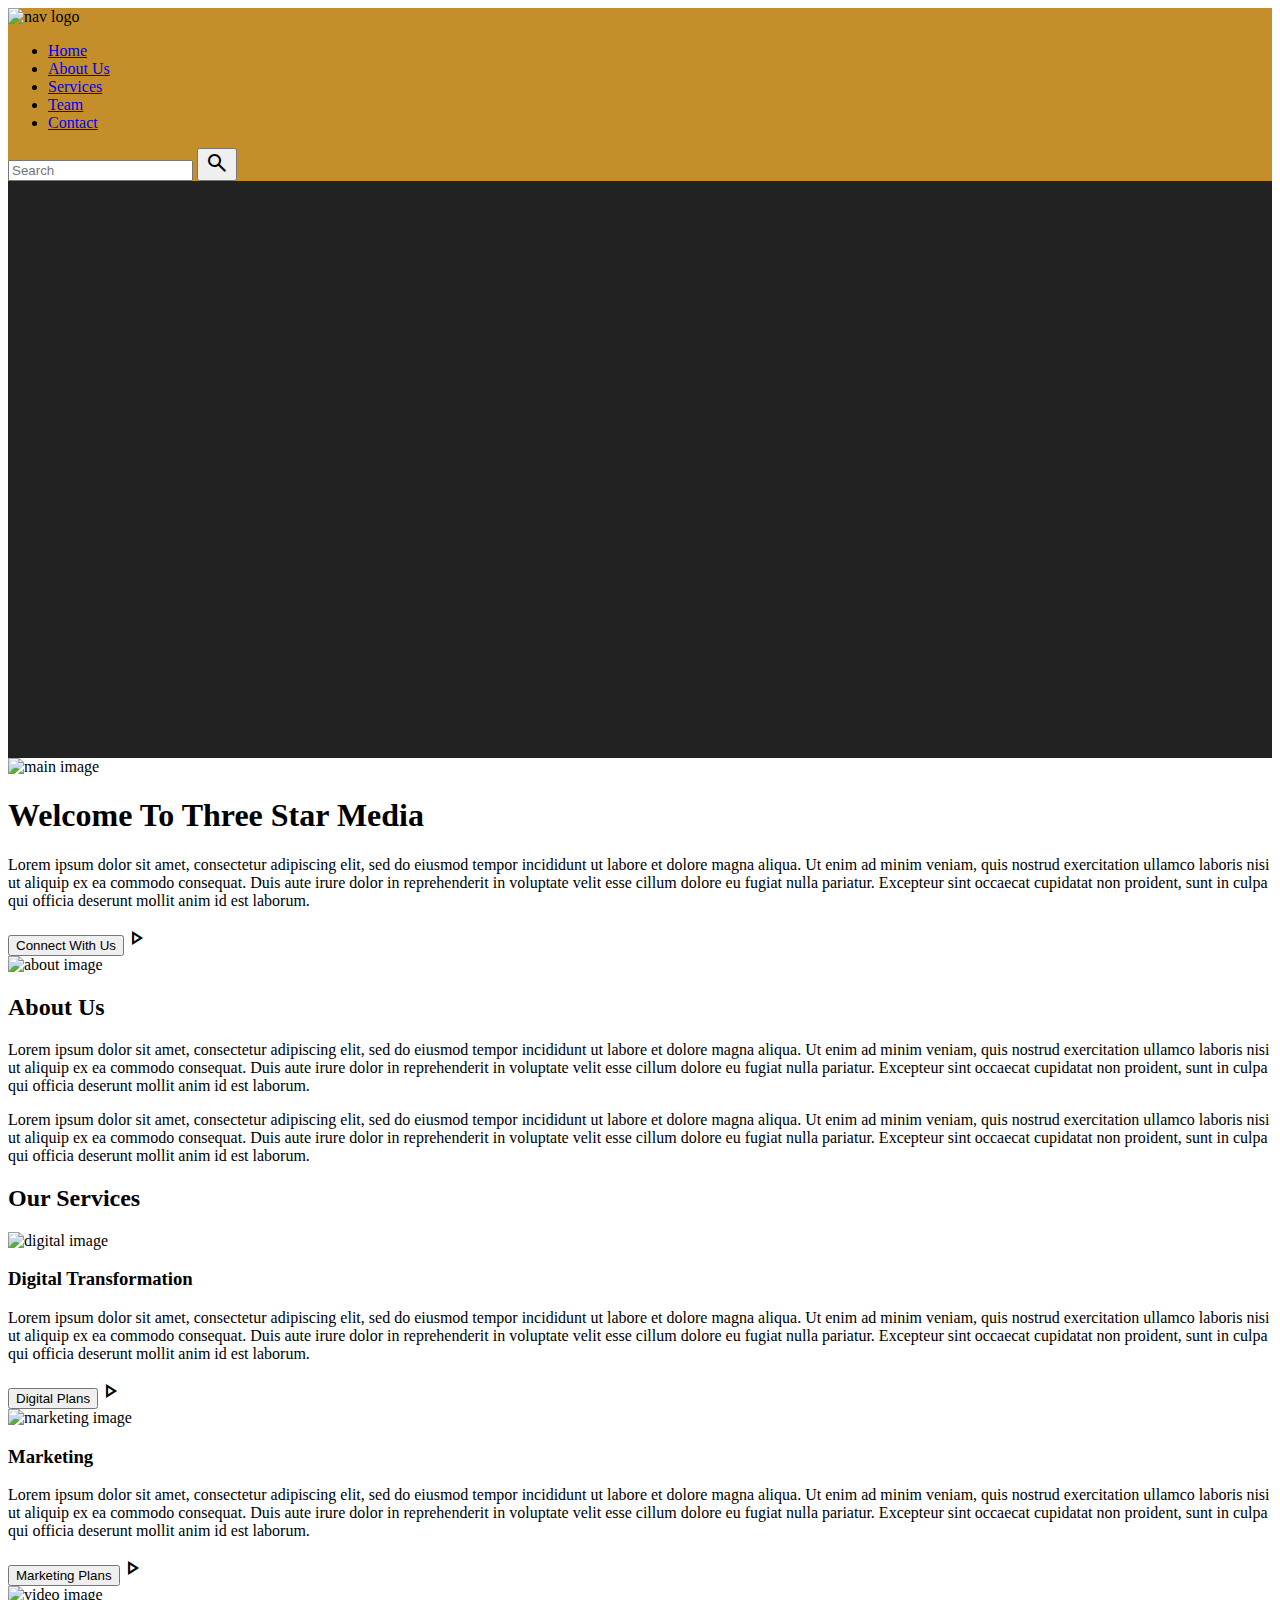
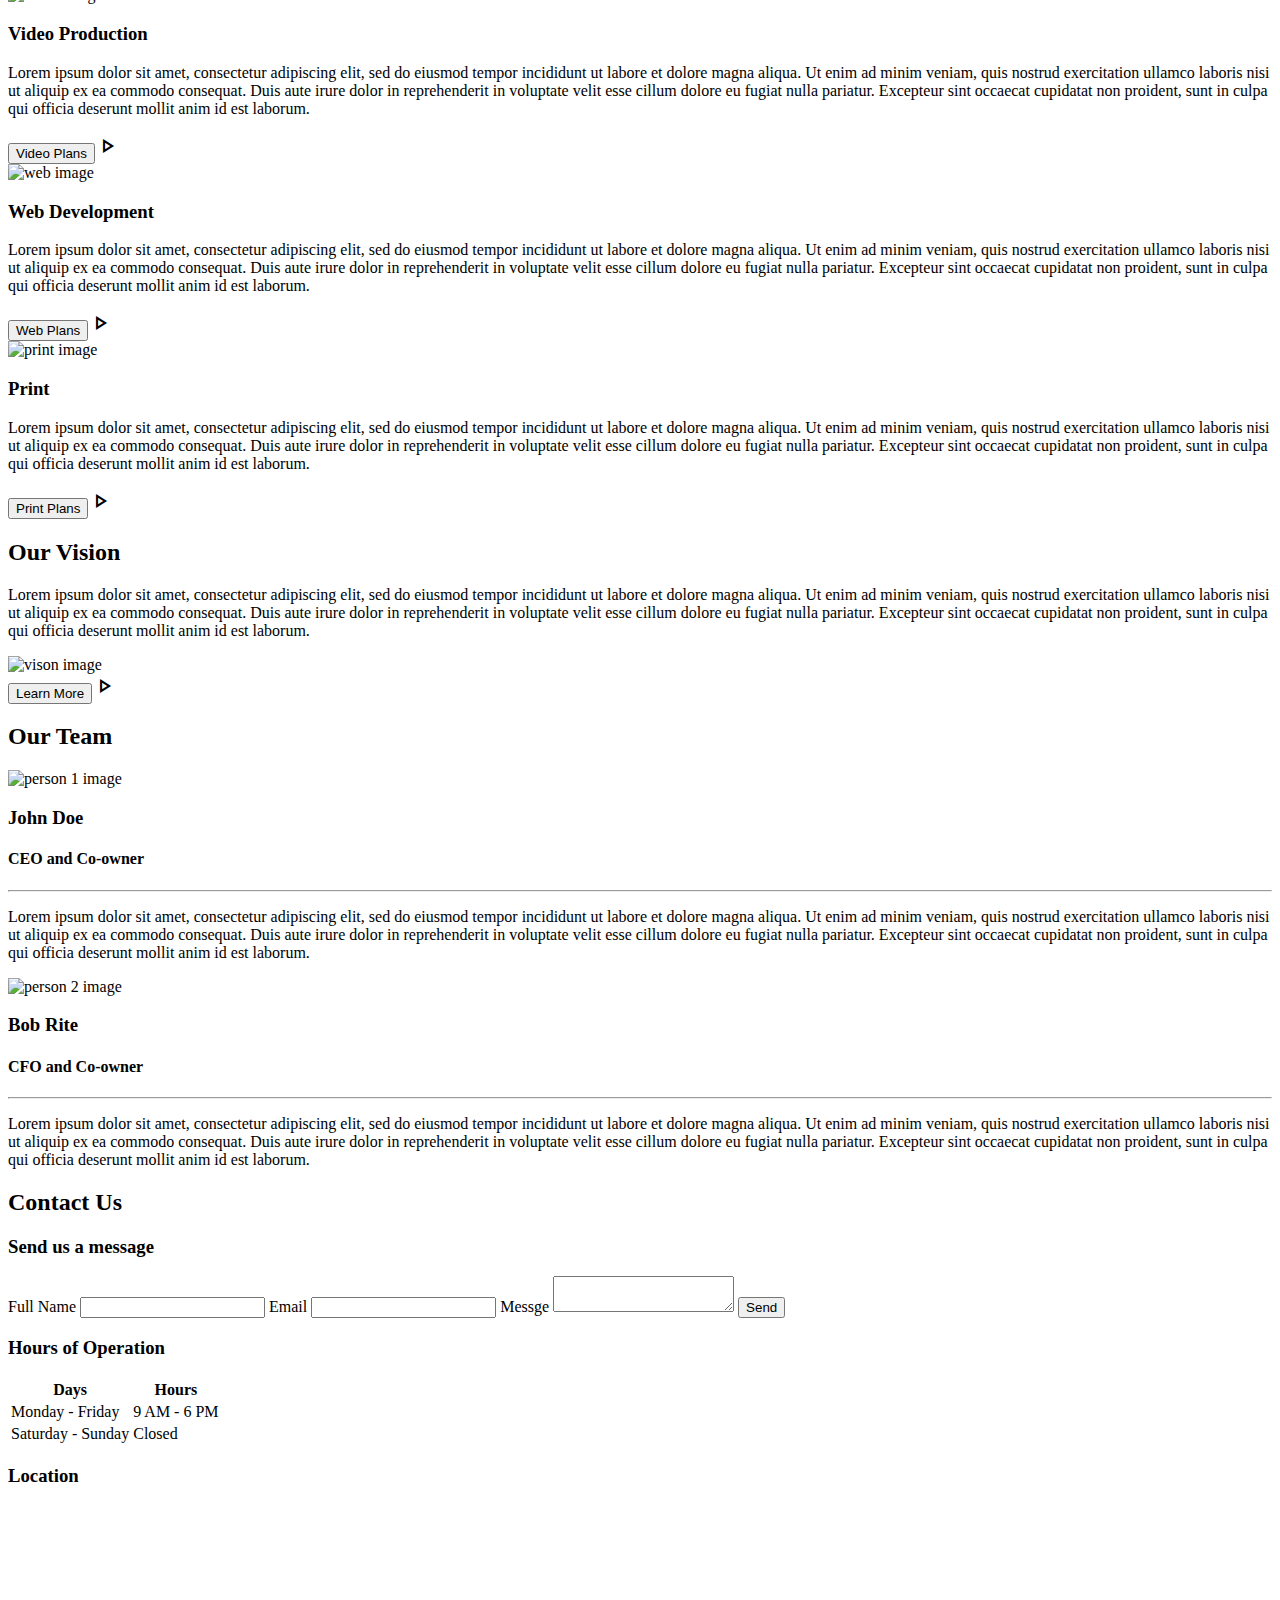
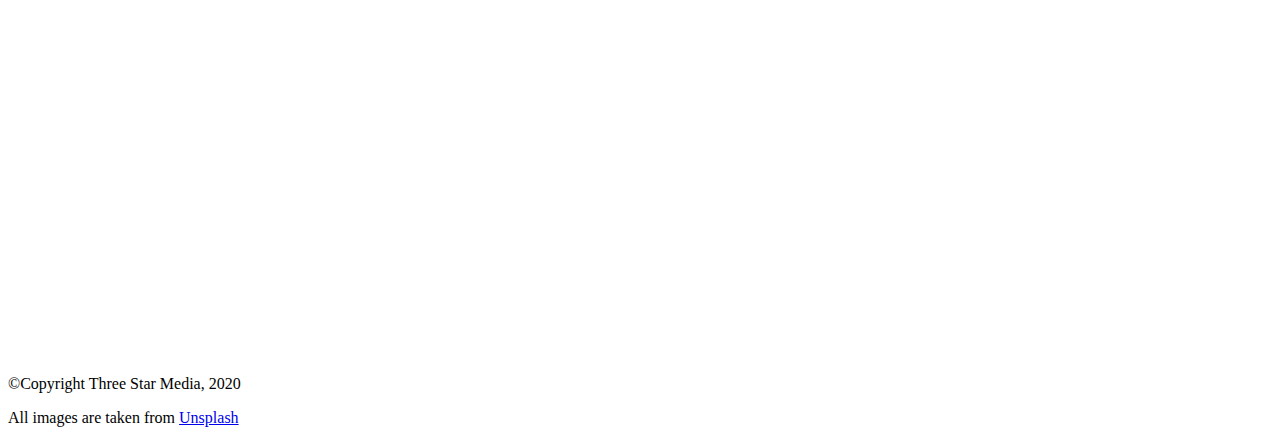
==== commit 35399893: "edited html code and added css file" ====
--- a/final-project/index.html
+++ b/final-project/index.html
@@ -1,236 +1,297 @@
             <!DOCTYPE html>
             <html lang="en">
+
             <head>
                 <meta charset="UTF-8">
                 <meta name="viewport" content="width=device-width, initial-scale=1.0">
                 <title>Final Project</title>
-                <link rel="stylesheet" href="https://fonts.googleapis.com/css2?family=Material+Symbols+Outlined:opsz,wght,FILL,GRAD@24,400,0,0" />
-                <link rel="stylesheet" href="https://fonts.googleapis.com/css2?family=Material+Symbols+Outlined:opsz,wght,FILL,GRAD@24,400,0,0" />
+                <link rel="stylesheet"
+                    href="https://fonts.googleapis.com/css2?family=Material+Symbols+Outlined:opsz,wght,FILL,GRAD@24,400,0,0" />
+                    <link href="css/styles.css" rel="stylesheet">
             </head>
             <body>
-                
+
                 <header>
-                    <div class="wrapper">
-            <!--Navigation-->
-                <nav>
-            <!--Navbar Logo-->
-                <img src="img/images/logo.png" alt="nav logo">
-                <ul>
-                    <li><a href="#home">Home</a></li>
-                    <li><a href="#about">About Us</a></li>
-                    <li><a href="#services">Services</a></li>
-                    <li><a href="#team">Team</a></li>
-                    <li><a href="#contact">Contact</a></li>
-                </ul>
-
-            <!--Search Bar-->
-            <form>
-                <input type="text" placeholder="Search">
-                <button type="submit" id="click"><span class="material-symbols-outlined">
-                    search
-                    </span> 
-                </button>
-            </form>
-                </nav>
+                    <div class="wrapper" id="rectangle">
+                        <!--Navigation-->
+                        
+                            <!--Navbar Logo-->
+                            <img src="img/images/logo.png" alt="nav logo">
+                            <nav>
+                            <ul>
+                                <li><a href="#home">Home</a></li>
+                                <li><a href="#about">About Us</a></li>
+                                <li><a href="#services">Services</a></li>
+                                <li><a href="#team">Team</a></li>
+                                <li><a href="#contact">Contact</a></li>
+                            </ul>
+
+                            <!--Search Bar-->
+                            <form action="#">
+                                <input type="text" placeholder="Search">
+                                <button type="submit" id="click"><span class="material-symbols-outlined">
+                                        search
+                                    </span>
+                                </button>
+                            </form>
+                        </nav>
+                    </div>
+                </header>
+
+                <!--Main Page-->
+                <main>
+                    <img src="img/images/main-banner.jpg" alt="main image">
+                    <div id="main-container">
+                        <div class="wrapper">
+                            <h1>Welcome To Three Star Media</h1>
+                            <p>Lorem ipsum dolor sit amet, consectetur adipiscing elit, sed do eiusmod tempor incididunt
+                                ut labore et dolore magna aliqua. Ut enim ad minim veniam, quis nostrud exercitation
+                                ullamco laboris nisi ut aliquip ex ea commodo consequat. Duis aute irure dolor in
+                                reprehenderit in voluptate velit esse cillum dolore eu fugiat nulla pariatur. Excepteur
+                                sint occaecat cupidatat non proident, sunt in culpa qui officia deserunt mollit anim id
+                                est laborum.</p>
+                            <button type="button">Connect With Us</button><span class="material-symbols-outlined">
+                                play_arrow
+                            </span>
+                        </div>
+                    </div>
+
+                <!--About Page-->
+                <section id="about">
+                    <div class="wrapper">
+                        <img src="img/images/about-us.jpg" alt="about image">
+                        <div id="about-text">
+                            <h2>About Us</h2>
+                            <p>Lorem ipsum dolor sit amet, consectetur adipiscing elit, sed do eiusmod tempor incididunt
+                                ut labore et dolore magna aliqua. Ut enim ad minim veniam, quis nostrud exercitation
+                                ullamco laboris nisi ut aliquip ex ea commodo consequat. Duis aute irure dolor in
+                                reprehenderit in voluptate velit esse cillum dolore eu fugiat nulla pariatur. Excepteur
+                                sint occaecat cupidatat non proident, sunt in culpa qui officia deserunt mollit anim id
+                                est laborum.</p>
+                            <p>Lorem ipsum dolor sit amet, consectetur adipiscing elit, sed do eiusmod tempor incididunt
+                                ut labore et dolore magna aliqua. Ut enim ad minim veniam, quis nostrud exercitation
+                                ullamco laboris nisi ut aliquip ex ea commodo consequat. Duis aute irure dolor in
+                                reprehenderit in voluptate velit esse cillum dolore eu fugiat nulla pariatur. Excepteur
+                                sint occaecat cupidatat non proident, sunt in culpa qui officia deserunt mollit anim id
+                                est laborum.</p>
+                        </div>
+                    </div>
+                </section>
+
+                <!--Services Page-->
+                <section id="services">
+                    <div class="wrapper">
+                        <h2>Our Services</h2>
+                        <div class="services-container">
+
+                            <!--Service 1-->
+                            <div class="services">
+                                <img src="img/images/digital.jpg" alt="digital image">
+                                <h3>Digital Transformation</h3>
+                                <p>Lorem ipsum dolor sit amet, consectetur adipiscing elit, sed do eiusmod tempor
+                                    incididunt ut labore et dolore magna aliqua. Ut enim ad minim veniam, quis nostrud
+                                    exercitation ullamco laboris nisi ut aliquip ex ea commodo consequat. Duis aute
+                                    irure dolor in reprehenderit in voluptate velit esse cillum dolore eu fugiat nulla
+                                    pariatur. Excepteur sint occaecat cupidatat non proident, sunt in culpa qui officia
+                                    deserunt mollit anim id est laborum.</p>
+                                <button type="button" class="service-btn">Digital Plans</button><span
+                                    class="material-symbols-outlined">
+                                    play_arrow
+                                </span>
+                            </div>
+
+                            <!--Service 2-->
+                            <div class="services">
+                                <img src="img/images/marketing.jpg" alt="marketing image">
+                                <h3>Marketing</h3>
+                                <p>Lorem ipsum dolor sit amet, consectetur adipiscing elit, sed do eiusmod tempor
+                                    incididunt ut labore et dolore magna aliqua. Ut enim ad minim veniam, quis nostrud
+                                    exercitation ullamco laboris nisi ut aliquip ex ea commodo consequat. Duis aute
+                                    irure dolor in reprehenderit in voluptate velit esse cillum dolore eu fugiat nulla
+                                    pariatur. Excepteur sint occaecat cupidatat non proident, sunt in culpa qui officia
+                                    deserunt mollit anim id est laborum.</p>
+                                <button type="button" class="service-btn">Marketing Plans</button><span
+                                    class="material-symbols-outlined">
+                                    play_arrow
+                                </span>
+                            </div>
+                            <!--Service 3-->
+                            <div class="services">
+                                <img src="img/images/video.jpg" alt="video image">
+                                <h3>Video Production</h3>
+                                <p>Lorem ipsum dolor sit amet, consectetur adipiscing elit, sed do eiusmod tempor
+                                    incididunt ut labore et dolore magna aliqua. Ut enim ad minim veniam, quis nostrud
+                                    exercitation ullamco laboris nisi ut aliquip ex ea commodo consequat. Duis aute
+                                    irure dolor in reprehenderit in voluptate velit esse cillum dolore eu fugiat nulla
+                                    pariatur. Excepteur sint occaecat cupidatat non proident, sunt in culpa qui officia
+                                    deserunt mollit anim id est laborum.</p>
+                                <button type="button" class="service-btn">Video Plans</button><span
+                                    class="material-symbols-outlined">
+                                    play_arrow
+                                </span>
+                            </div>
+
+                            <!--Service 4-->
+                            <div class="services">
+                                <img src="img/images/web.jpg" alt="web image">
+                                <h3>Web Development</h3>
+                                <p>Lorem ipsum dolor sit amet, consectetur adipiscing elit, sed do eiusmod tempor
+                                    incididunt ut labore et dolore magna aliqua. Ut enim ad minim veniam, quis nostrud
+                                    exercitation ullamco laboris nisi ut aliquip ex ea commodo consequat. Duis aute
+                                    irure dolor in reprehenderit in voluptate velit esse cillum dolore eu fugiat nulla
+                                    pariatur. Excepteur sint occaecat cupidatat non proident, sunt in culpa qui officia
+                                    deserunt mollit anim id est laborum.</p>
+                                <button type="button" class="service-btn">Web Plans</button><span
+                                    class="material-symbols-outlined">
+                                    play_arrow
+                                </span>
+                            </div>
+
+                            <!--Service 5-->
+                            <div class="services">
+                                <img src="img/images/print.jpg" alt="print image">
+                                <h3>Print</h3>
+                                <p>Lorem ipsum dolor sit amet, consectetur adipiscing elit, sed do eiusmod tempor
+                                    incididunt ut labore et dolore magna aliqua. Ut enim ad minim veniam, quis nostrud
+                                    exercitation ullamco laboris nisi ut aliquip ex ea commodo consequat. Duis aute
+                                    irure dolor in reprehenderit in voluptate velit esse cillum dolore eu fugiat nulla
+                                    pariatur. Excepteur sint occaecat cupidatat non proident, sunt in culpa qui officia
+                                    deserunt mollit anim id est laborum.</p>
+                                <button type="button" class="service-btn">Print Plans</button><span
+                                    class="material-symbols-outlined">
+                                    play_arrow
+                                </span>
+                            </div>
+                        </div>
+                    </div>
+                </section>
+
+                <!--Our Vision Page-->
+                <section id="vision">
+                    <div class="wrapper">
+                        <h2>Our Vision</h2>
+                        <p>Lorem ipsum dolor sit amet, consectetur adipiscing elit, sed do eiusmod tempor incididunt ut
+                            labore et dolore magna aliqua. Ut enim ad minim veniam, quis nostrud exercitation ullamco
+                            laboris nisi ut aliquip ex ea commodo consequat. Duis aute irure dolor in reprehenderit in
+                            voluptate velit esse cillum dolore eu fugiat nulla pariatur. Excepteur sint occaecat
+                            cupidatat non proident, sunt in culpa qui officia deserunt mollit anim id est laborum.</p>
+                        <img src="img/images/vision.jpg" alt="vison image">
+                        <div id="vision-text">
+                            <button type="button" class="vision-btn">Learn More</button><span
+                                class="material-symbols-outlined">
+                                play_arrow
+                            </span>
+                        </div>
+                    </div>
+                </section>
+
+                <!--Our Team Page-->
+                <section id="team">
+                    <div class="wrapper">
+                        <h2>Our Team</h2>
+                        <div class="team-container">
+
+                            <!--Team 1-->
+                            <div class="our-team">
+                                <img src="img/images/john.jpg" alt=" person 1 image">
+                                <div class="our-team-text">
+                                    <h3>John Doe</h3>
+                                    <h4>CEO and Co-owner</h4>
+                                    <hr>
+                                    <p>Lorem ipsum dolor sit amet, consectetur adipiscing elit, sed do eiusmod tempor
+                                        incididunt ut labore et dolore magna aliqua. Ut enim ad minim veniam, quis
+                                        nostrud exercitation ullamco laboris nisi ut aliquip ex ea commodo consequat.
+                                        Duis aute irure dolor in reprehenderit in voluptate velit esse cillum dolore eu
+                                        fugiat nulla pariatur. Excepteur sint occaecat cupidatat non proident, sunt in
+                                        culpa qui officia deserunt mollit anim id est laborum.</p>
+                                </div>
+                            </div>
+
+                            <!--Team 2-->
+                            <div class="our-team">
+                                <img src="img/images/bob.jpg" alt="person 2 image">
+                                <div class="our-team-text">
+                                    <h3>Bob Rite</h3>
+                                    <h4>CFO and Co-owner</h4>
+                                    <hr>
+                                    <p>Lorem ipsum dolor sit amet, consectetur adipiscing elit, sed do eiusmod tempor
+                                        incididunt ut labore et dolore magna aliqua. Ut enim ad minim veniam, quis
+                                        nostrud exercitation ullamco laboris nisi ut aliquip ex ea commodo consequat.
+                                        Duis aute irure dolor in reprehenderit in voluptate velit esse cillum dolore eu
+                                        fugiat nulla pariatur. Excepteur sint occaecat cupidatat non proident, sunt in
+                                        culpa qui officia deserunt mollit anim id est laborum.</p>
+                                </div>
+                            </div>
+                        </div>
+                    </div>
+                </section>
+
+                <!--Contact Page-->
+                <section id="contact">
+                    <div id="end-container">
+                        <div class="wrapper">
+                            <div id="contact-container">
+                                <h2>Contact Us</h2>
+                                <h3>Send us a message</h3>
+
+                                <!--Message Form-->
+                                <form>
+                                    <label for="fname">Full Name</label>
+                                    <input type="text" name="fname" id="fname">
+                                    <label for="email">Email</label>
+                                    <input type="text" name="text" id="email">
+                                    <label for="message">Messge</label>
+                                    <textarea name="messge" id="message"></textarea>
+                                    <button type="submit" class="contact-btn">Send</button>
+                                </form>
+                            </div>
+                        </section>
+
+                        <!--Hours of Operation-->
+                        <section id="hours-of-operation">
+                            <h3>Hours of Operation</h3>
+
+                            <!--Table-->
+                            <table>
+                                <thead>
+                                    <tr>
+                                        <th>Days</th>
+                                        <th>Hours</th>
+                                    </tr>
+                                </thead>
+
+                                <tbody>
+                                    <tr>
+                                        <td>Monday - Friday</td>
+                                        <td>9 AM - 6 PM</td>
+                                    </tr>
+                                    <tr>
+                                        <td>Saturday - Sunday</td>
+                                        <td>Closed</td>
+                                    </tr>
+                                </tbody>
+                            </table>
+                        </section>
+                        <!--Location-->
+                        <section id="location">
+                            <h3>Location</h3>
+
+                            <!--Google Map-->
+                            <iframe
+                                src="https://www.google.com/maps/embed?pb=!1m23!1m12!1m3!1d6210.451678805754!2d-75.759610190102!3d45.350899364864176!2m3!1f0!2f0!3f0!3m2!1i1024!2i768!4f13.1!4m8!3e6!4m0!4m5!1s0x4cce0718cc4a6ad7%3A0xc6cc467725843e2b!2sAlgonquin%20College%20-%20Ottawa%20Campus%2C%201385%20Woodroffe%20Ave%2C%20Ottawa%2C%20ON%20K2G%201V8!3m2!1d45.3499335!2d-75.7549257!5e0!3m2!1sen!2sca!4v1700961042325!5m2!1sen!2sca"
+                                width="600" height="450" style="border:0;" allowfullscreen="" loading="lazy"
+                                referrerpolicy="no-referrer-when-downgrade"></iframe>
+                        </section>
+                    </div>
                 </div>
-                </header>
-
-            <!--Main Page-->
-            <main>
-                <img src="img/images/main-banner.jpg" alt="main image">
-                <div id="main-container">
-                <div class="wrapper">
-                <h1>Welcome To Three Star Media</h1>
-                <p>Lorem ipsum dolor sit amet, consectetur adipiscing elit, sed do eiusmod tempor incididunt ut labore et dolore magna aliqua. Ut enim ad minim veniam, quis nostrud exercitation ullamco laboris nisi ut aliquip ex ea commodo consequat. Duis aute irure dolor in reprehenderit in voluptate velit esse cillum dolore eu fugiat nulla pariatur. Excepteur sint occaecat cupidatat non proident, sunt in culpa qui officia deserunt mollit anim id est laborum.</p>   
-                <button type="button">Connect With Us</button><span class="material-symbols-outlined">
-                    play_arrow
-                    </span>
-                </div>
-                </div>
+
+                <!--Footer-->
+                <footer>
+                    <div class="wrapper">
+                        <p>©Copyright Three Star Media, 2020</p>
+                        <p>All images are taken from <a href="https://unsplash.com/">Unsplash</a></p>
+                    </div>
+                </footer>
             </main>
-
-            <!--About Page-->
-            <section id="about-us">
-                <div class="wrapper">
-                    <img src="img/images/about-us.jpg" alt="about image">
-                    <div id="about-text">
-                    <h2>About Us</h2>
-                    <p>Lorem ipsum dolor sit amet, consectetur adipiscing elit, sed do eiusmod tempor incididunt ut labore et dolore magna aliqua. Ut enim ad minim veniam, quis nostrud exercitation ullamco laboris nisi ut aliquip ex ea commodo consequat. Duis aute irure dolor in reprehenderit in voluptate velit esse cillum dolore eu fugiat nulla pariatur. Excepteur sint occaecat cupidatat non proident, sunt in culpa qui officia deserunt mollit anim id est laborum.</p>
-                    <p>Lorem ipsum dolor sit amet, consectetur adipiscing elit, sed do eiusmod tempor incididunt ut labore et dolore magna aliqua. Ut enim ad minim veniam, quis nostrud exercitation ullamco laboris nisi ut aliquip ex ea commodo consequat. Duis aute irure dolor in reprehenderit in voluptate velit esse cillum dolore eu fugiat nulla pariatur. Excepteur sint occaecat cupidatat non proident, sunt in culpa qui officia deserunt mollit anim id est laborum.</p>
-                    </div>      
-                </div>
-            </section>
-
-            <!--Services Page-->
-            <section id="our-services">
-                <div class="wrapper">
-                    <h2>Our Services</h2>
-                    <div class="services-container">
-
-                    <!--Service 1-->
-                    <div class="services">
-                        <img src="img/images/digital.jpg" alt="digital image">
-                        <h3>Digital Transformation</h3>
-                        <p>Lorem ipsum dolor sit amet, consectetur adipiscing elit, sed do eiusmod tempor incididunt ut labore et dolore magna aliqua. Ut enim ad minim veniam, quis nostrud exercitation ullamco laboris nisi ut aliquip ex ea commodo consequat. Duis aute irure dolor in reprehenderit in voluptate velit esse cillum dolore eu fugiat nulla pariatur. Excepteur sint occaecat cupidatat non proident, sunt in culpa qui officia deserunt mollit anim id est laborum.</p>
-                        <button type="button" class="service-btn">Digital Plans</button><span class="material-symbols-outlined">
-                        play_arrow
-                        </span>
-                        </div>
-
-                    <!--Service 2-->
-                    <div class="services">
-                        <img src="img/images/marketing.jpg" alt="marketing image">
-                        <h3>Marketing</h3>
-                        <p>Lorem ipsum dolor sit amet, consectetur adipiscing elit, sed do eiusmod tempor incididunt ut labore et dolore magna aliqua. Ut enim ad minim veniam, quis nostrud exercitation ullamco laboris nisi ut aliquip ex ea commodo consequat. Duis aute irure dolor in reprehenderit in voluptate velit esse cillum dolore eu fugiat nulla pariatur. Excepteur sint occaecat cupidatat non proident, sunt in culpa qui officia deserunt mollit anim id est laborum.</p>
-                        <button type="button" class="service-btn">Marketing Plans</button><span class="material-symbols-outlined">
-                            play_arrow
-                            </span>
-                            </div>    
-                    <!--Service 3-->
-                    <div class="services">
-                        <img src="img/images/video.jpg" alt="video image">
-                        <h3>Video Production</h3>
-                        <p>Lorem ipsum dolor sit amet, consectetur adipiscing elit, sed do eiusmod tempor incididunt ut labore et dolore magna aliqua. Ut enim ad minim veniam, quis nostrud exercitation ullamco laboris nisi ut aliquip ex ea commodo consequat. Duis aute irure dolor in reprehenderit in voluptate velit esse cillum dolore eu fugiat nulla pariatur. Excepteur sint occaecat cupidatat non proident, sunt in culpa qui officia deserunt mollit anim id est laborum.</p>
-                        <button type="button" class="service-btn">Video Plans</button><span class="material-symbols-outlined">
-                            play_arrow
-                            </span>
-                            </div>
-                            
-                    <!--Service 4-->
-                    <div class="services">
-                        <img src="img/images/web.jpg" alt="web image">
-                        <h3>Web Development</h3>
-                        <p>Lorem ipsum dolor sit amet, consectetur adipiscing elit, sed do eiusmod tempor incididunt ut labore et dolore magna aliqua. Ut enim ad minim veniam, quis nostrud exercitation ullamco laboris nisi ut aliquip ex ea commodo consequat. Duis aute irure dolor in reprehenderit in voluptate velit esse cillum dolore eu fugiat nulla pariatur. Excepteur sint occaecat cupidatat non proident, sunt in culpa qui officia deserunt mollit anim id est laborum.</p>
-                        <button type="button" class="service-btn">Web Plans</button><span class="material-symbols-outlined">
-                            play_arrow
-                            </span>
-                            </div>
-
-                    <!--Service 5-->
-                    <div class="services">
-                        <img src="img/images/print.jpg" alt="print image">
-                        <h3>Print</h3>
-                        <p>Lorem ipsum dolor sit amet, consectetur adipiscing elit, sed do eiusmod tempor incididunt ut labore et dolore magna aliqua. Ut enim ad minim veniam, quis nostrud exercitation ullamco laboris nisi ut aliquip ex ea commodo consequat. Duis aute irure dolor in reprehenderit in voluptate velit esse cillum dolore eu fugiat nulla pariatur. Excepteur sint occaecat cupidatat non proident, sunt in culpa qui officia deserunt mollit anim id est laborum.</p>
-                        <button type="button" class="service-btn">Print Plans</button><span class="material-symbols-outlined">
-                            play_arrow
-                            </span>
-                            </div>
-                    </div>
-                </div>
-            </section>
-
-            <!--Our Vision Page-->
-            <section id="vision">
-                <div class="wrapper">
-                    <h2>Our Vision</h2>
-                    <p>Lorem ipsum dolor sit amet, consectetur adipiscing elit, sed do eiusmod tempor incididunt ut labore et dolore magna aliqua. Ut enim ad minim veniam, quis nostrud exercitation ullamco laboris nisi ut aliquip ex ea commodo consequat. Duis aute irure dolor in reprehenderit in voluptate velit esse cillum dolore eu fugiat nulla pariatur. Excepteur sint occaecat cupidatat non proident, sunt in culpa qui officia deserunt mollit anim id est laborum.</p>
-                    <img src="img/images/vision.jpg" alt="vison image">
-                    <div id="vision-text">
-                        <button type="button" class="vision-btn">Learn More</button><span class="material-symbols-outlined">
-                            play_arrow
-                            </span>
-                    </div>
-                </div>
-            </section>
-
-            <!--Our Team Page-->
-            <section id="team">
-                <div class="wrapper">
-                    <h2>Our Team</h2>
-                            <div class="team-container">
-
-                    <!--Team 1-->
-                    <div class="our-team">
-                    <img src="img/images/john.jpg" alt=" person 1 image">
-                    <div class="our-team-text">
-                    <h3>John Doe</h3>
-                    <h4>CEO and Co-owner</h4>
-                    <hr>
-                    <p>Lorem ipsum dolor sit amet, consectetur adipiscing elit, sed do eiusmod tempor incididunt ut labore et dolore magna aliqua. Ut enim ad minim veniam, quis nostrud exercitation ullamco laboris nisi ut aliquip ex ea commodo consequat. Duis aute irure dolor in reprehenderit in voluptate velit esse cillum dolore eu fugiat nulla pariatur. Excepteur sint occaecat cupidatat non proident, sunt in culpa qui officia deserunt mollit anim id est laborum.</p>
-                    </div>
-                </div>
-
-
-                    <!--Team 2-->
-                    <div class="our-team">
-                        <img src="img/images/bob.jpg" alt="person 2 image">
-                        <div class="our-team-text">
-                        <h3>Bob Rite</h3>
-                        <h4>CFO and Co-owner</h4>
-                        <hr>
-                        <p>Lorem ipsum dolor sit amet, consectetur adipiscing elit, sed do eiusmod tempor incididunt ut labore et dolore magna aliqua. Ut enim ad minim veniam, quis nostrud exercitation ullamco laboris nisi ut aliquip ex ea commodo consequat. Duis aute irure dolor in reprehenderit in voluptate velit esse cillum dolore eu fugiat nulla pariatur. Excepteur sint occaecat cupidatat non proident, sunt in culpa qui officia deserunt mollit anim id est laborum.</p>
-                        </div>
-                    </div>
-                </div>
-                </div>
-            </section>
-
-            <!--Contact Page-->
-            <div class="wrapper">
-                <div id="end-container">
-            <section id="contact-us">
-                <div id="contact-container">
-                    <h2>Contact Us</h2>
-                    <h3>Send us a message</h3>
-
-                    <!--Message Form-->
-                    <form>
-                        <label for="fname">Full Name</label>
-                        <input type="text" name="fname" id="fname">
-                        <label for="email">Email</label>
-                        <input type="text" name="text" id="email">
-                        <label for="message">Messge</label>
-                        <textarea name="messge" id="message"></textarea>
-                        <button type="submit" class="contact-btn">Send</button>
-                    </form>
-                </div>
-            </section>
-
-                    <!--Hours of Operation-->
-            <section id="hours-of-operation">
-            <h3>Hours of Operation</h3>
-            
-                    <!--Table-->
-            <table>
-                <thead>
-                    <tr>
-                        <th>Days</th>
-                        <th>Hours</th>
-                    </tr>
-                </thead>
-
-            <tbody>
-                <tr>
-                    <td>Monday - Friday</td>
-                    <td>9 AM - 6 PM</td>
-                </tr>
-                    <tr>
-                    <td>Saturday - Sunday</td>
-                    <td>Closed</td>
-                </tr>
-            </tbody>
-        </table>
-    </section>
-                    <!--Location-->
-                    <section id="location">
-                        <h3>Location</h3>
-
-                    <!--Google Map-->
-                        <iframe src="https://www.google.com/maps/embed?pb=!1m23!1m12!1m3!1d6210.451678805754!2d-75.759610190102!3d45.350899364864176!2m3!1f0!2f0!3f0!3m2!1i1024!2i768!4f13.1!4m8!3e6!4m0!4m5!1s0x4cce0718cc4a6ad7%3A0xc6cc467725843e2b!2sAlgonquin%20College%20-%20Ottawa%20Campus%2C%201385%20Woodroffe%20Ave%2C%20Ottawa%2C%20ON%20K2G%201V8!3m2!1d45.3499335!2d-75.7549257!5e0!3m2!1sen!2sca!4v1700961042325!5m2!1sen!2sca" width="600" height="450" style="border:0;" allowfullscreen="" loading="lazy" referrerpolicy="no-referrer-when-downgrade"></iframe>
-                    </section>
-                    </div>
-                    </div>
-
-                    <!--Footer-->
-                    <footer>
-                        <div class="wrapper">
-                            <p>©Copyright Three Star Media, 2020</p>
-                            <p>All images are taken from <a href="https://unsplash.com/">Unsplash</a></p>
-            </div>
-        </footer>
-        
-    </body>
-    </html>
-                
-
-
+            </body>
+            </html>--- a/final-project/css/styles.css
+++ b/final-project/css/styles.css
@@ -0,0 +1,15 @@
+header {
+    height: 750px;
+    width: auto;
+    background-color: rgb(34, 34, 34)
+}
+
+#rectangle {
+    height: auto;
+    width: auto;
+    background-color: rgb(196, 142, 43);
+}
+
+ul {
+
+}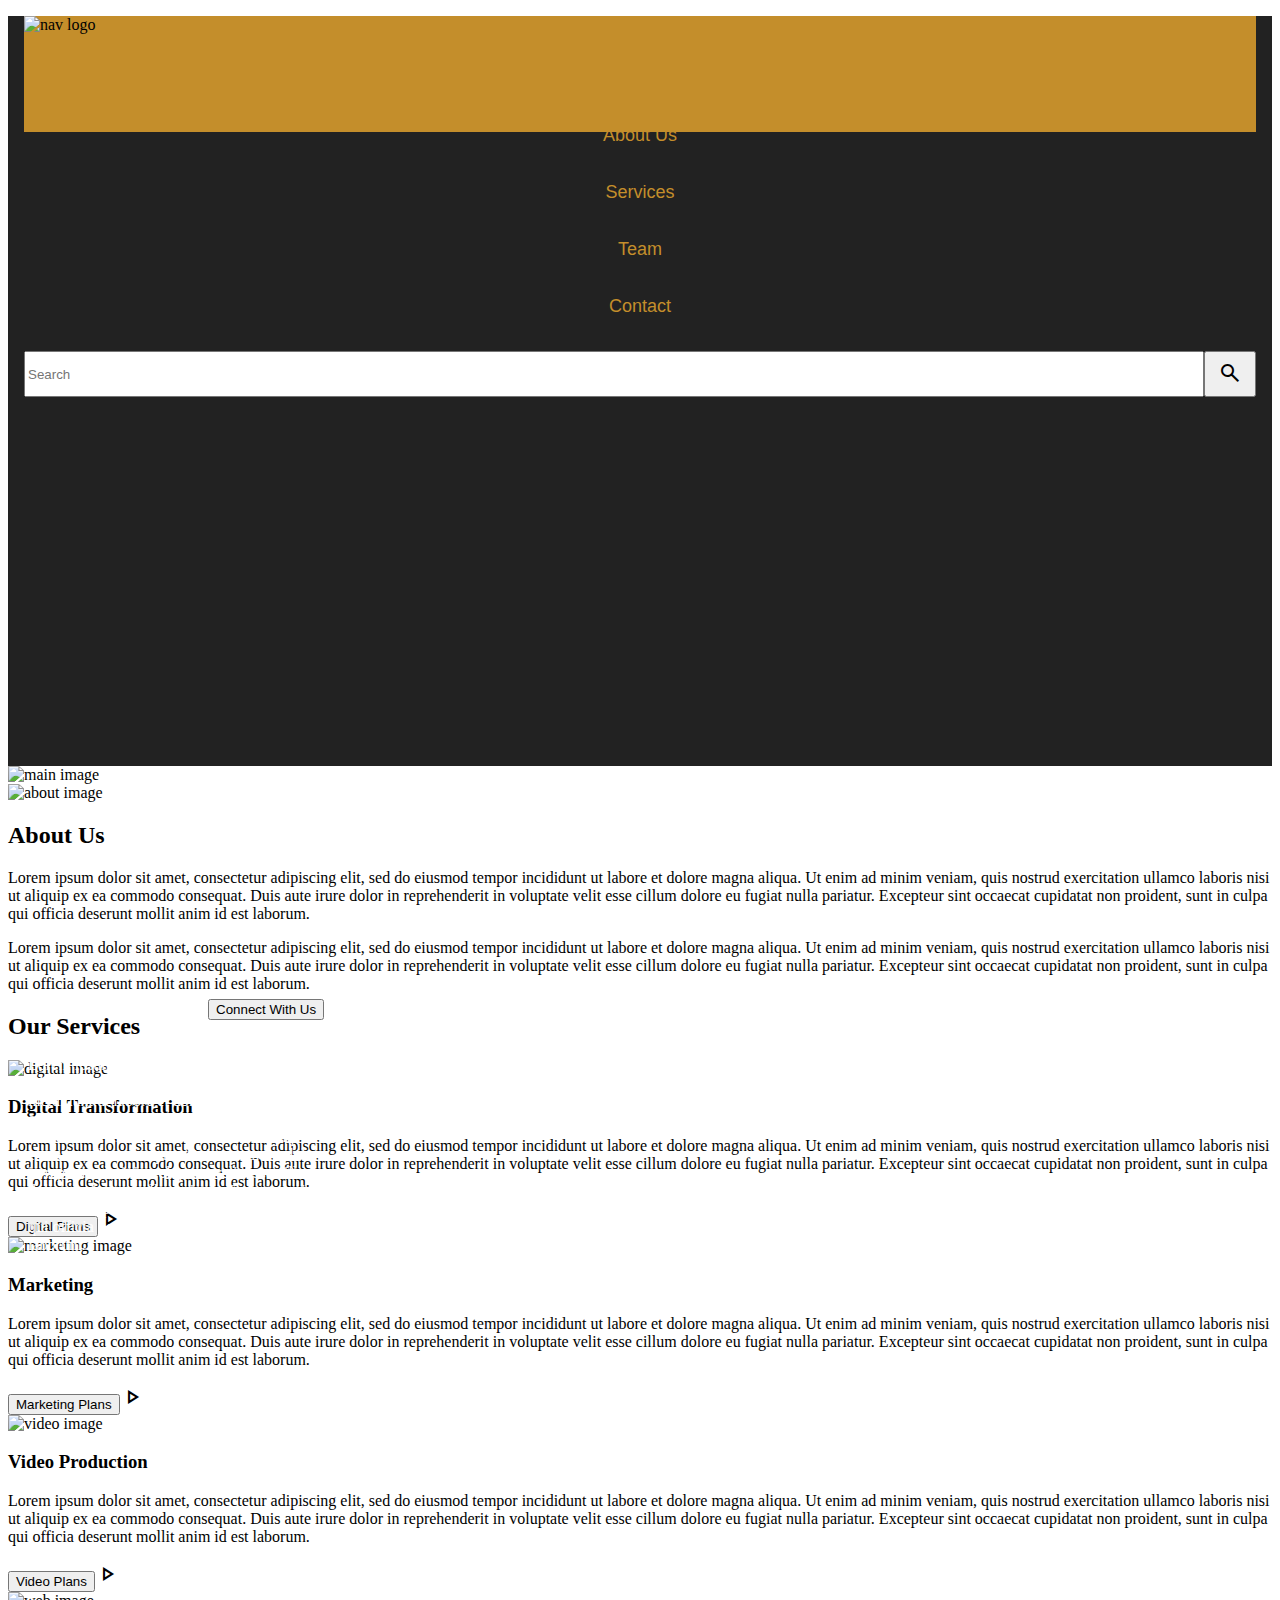
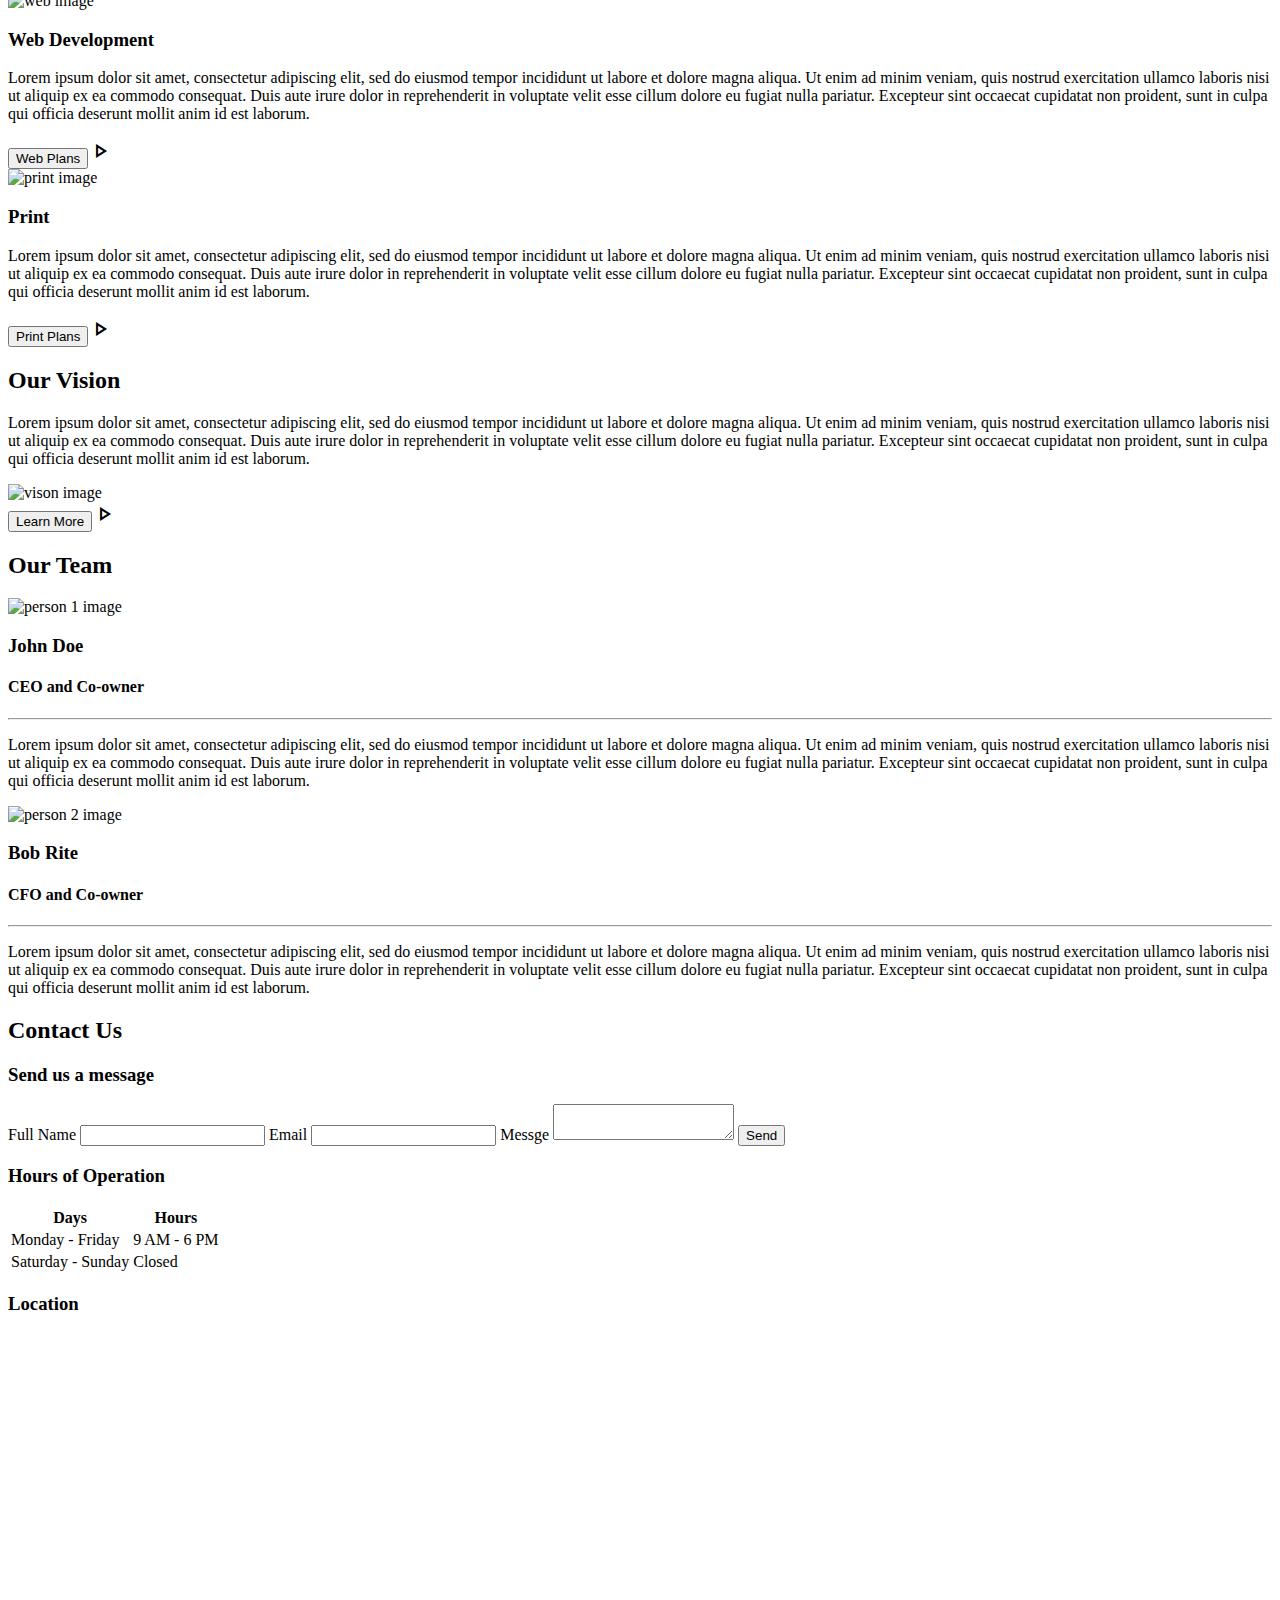
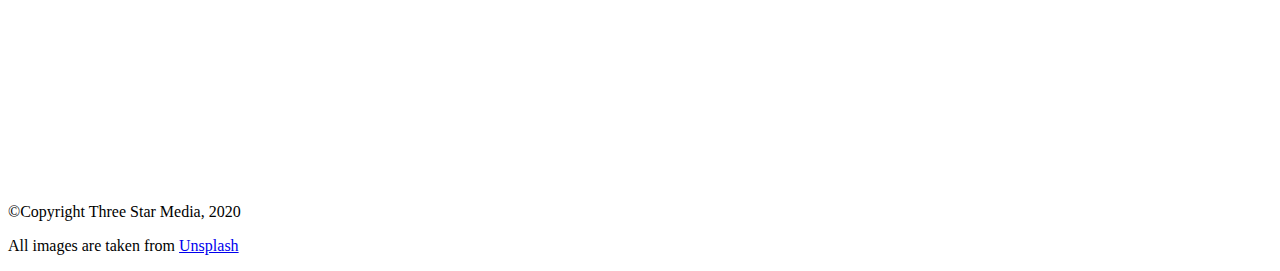
==== commit f1e9aaed: "added css code" ====
--- a/final-project/index.html
+++ b/final-project/index.html
@@ -19,11 +19,11 @@
                             <img src="img/images/logo.png" alt="nav logo">
                             <nav>
                             <ul>
-                                <li><a href="#home">Home</a></li>
-                                <li><a href="#about">About Us</a></li>
-                                <li><a href="#services">Services</a></li>
-                                <li><a href="#team">Team</a></li>
-                                <li><a href="#contact">Contact</a></li>
+                                <li class="list-item"><a href="#home">Home</a></li>
+                                <li class="list-item"><a href="#about">About Us</a></li>
+                                <li class="list-item"><a href="#services">Services</a></li>
+                                <li class="list-item"><a href="#team">Team</a></li>
+                                <li class="list-item"><a href="#contact">Contact</a></li>
                             </ul>
 
                             <!--Search Bar-->
@@ -43,6 +43,7 @@
                     <img src="img/images/main-banner.jpg" alt="main image">
                     <div id="main-container">
                         <div class="wrapper">
+                            <div class="banner-text";
                             <h1>Welcome To Three Star Media</h1>
                             <p>Lorem ipsum dolor sit amet, consectetur adipiscing elit, sed do eiusmod tempor incididunt
                                 ut labore et dolore magna aliqua. Ut enim ad minim veniam, quis nostrud exercitation
--- a/final-project/css/styles.css
+++ b/final-project/css/styles.css
@@ -1,15 +1,107 @@
 header {
     height: 750px;
     width: auto;
-    background-color: rgb(34, 34, 34)
+    background-color: #222;
 }
 
+
+img {
+    width: 100%;
+    height: auto;   
+}
+
+header img {
+    max-width: 100px;
+    height: auto
+}
+
+.banner-text {
+    position: absolute;
+    top: 110%;
+    color: #fff;
+    padding: 50px
+    font-weight: bold;
+}
+
+.banner-text p {
+    position: absolute;
+    top: 100%;
+    color: #fff;
+    padding: 20px
+}
+
+
 #rectangle {
-    height: auto;
-    width: auto;
+    background-color: rgb(196, 142, 43);
+    margin: 1em;
+    height: calc(100px + 1em);
+}
+
+nav ul {
+list-style: none;
+padding: 0;
+
+}
+
+nav ul .list-item {
+    text-align: center;
+    font-family: Arial, Helvetica, sans-serif;
+    font-size: large;
+    width: 100%;
+    display: flex;
+}
+
+nav ul .list-item a {
+    text-decoration: none;
+    width: 100%;
+    color: rgb(196, 142, 43);
+    padding: 1em;
+  }
+
+nav ul .list-item a:hover {
+    color: #222;
     background-color: rgb(196, 142, 43);
 }
 
-ul {
 
-}+/*
+nav ul li:nth-child(1) a {
+    color: rgb(34, 34, 34);
+   
+}
+
+nav ul li:nth-child(2) a {
+    color: rgb(196, 142, 43);
+}
+
+nav ul li:nth-child(3) a {
+    color: rgb(196, 142, 43);
+}
+
+nav ul li:nth-child(4) a {
+    color: rgb(196, 142, 43);
+}
+
+nav ul li:nth-child(5) a {
+    color: rgb(196, 142, 43);
+} */
+
+nav input {
+    height: 40px;
+    width: 100%
+
+}
+nav button {
+    width: 4em;
+
+}
+
+nav form {
+    display: flex;
+
+
+
+}
+
+
+
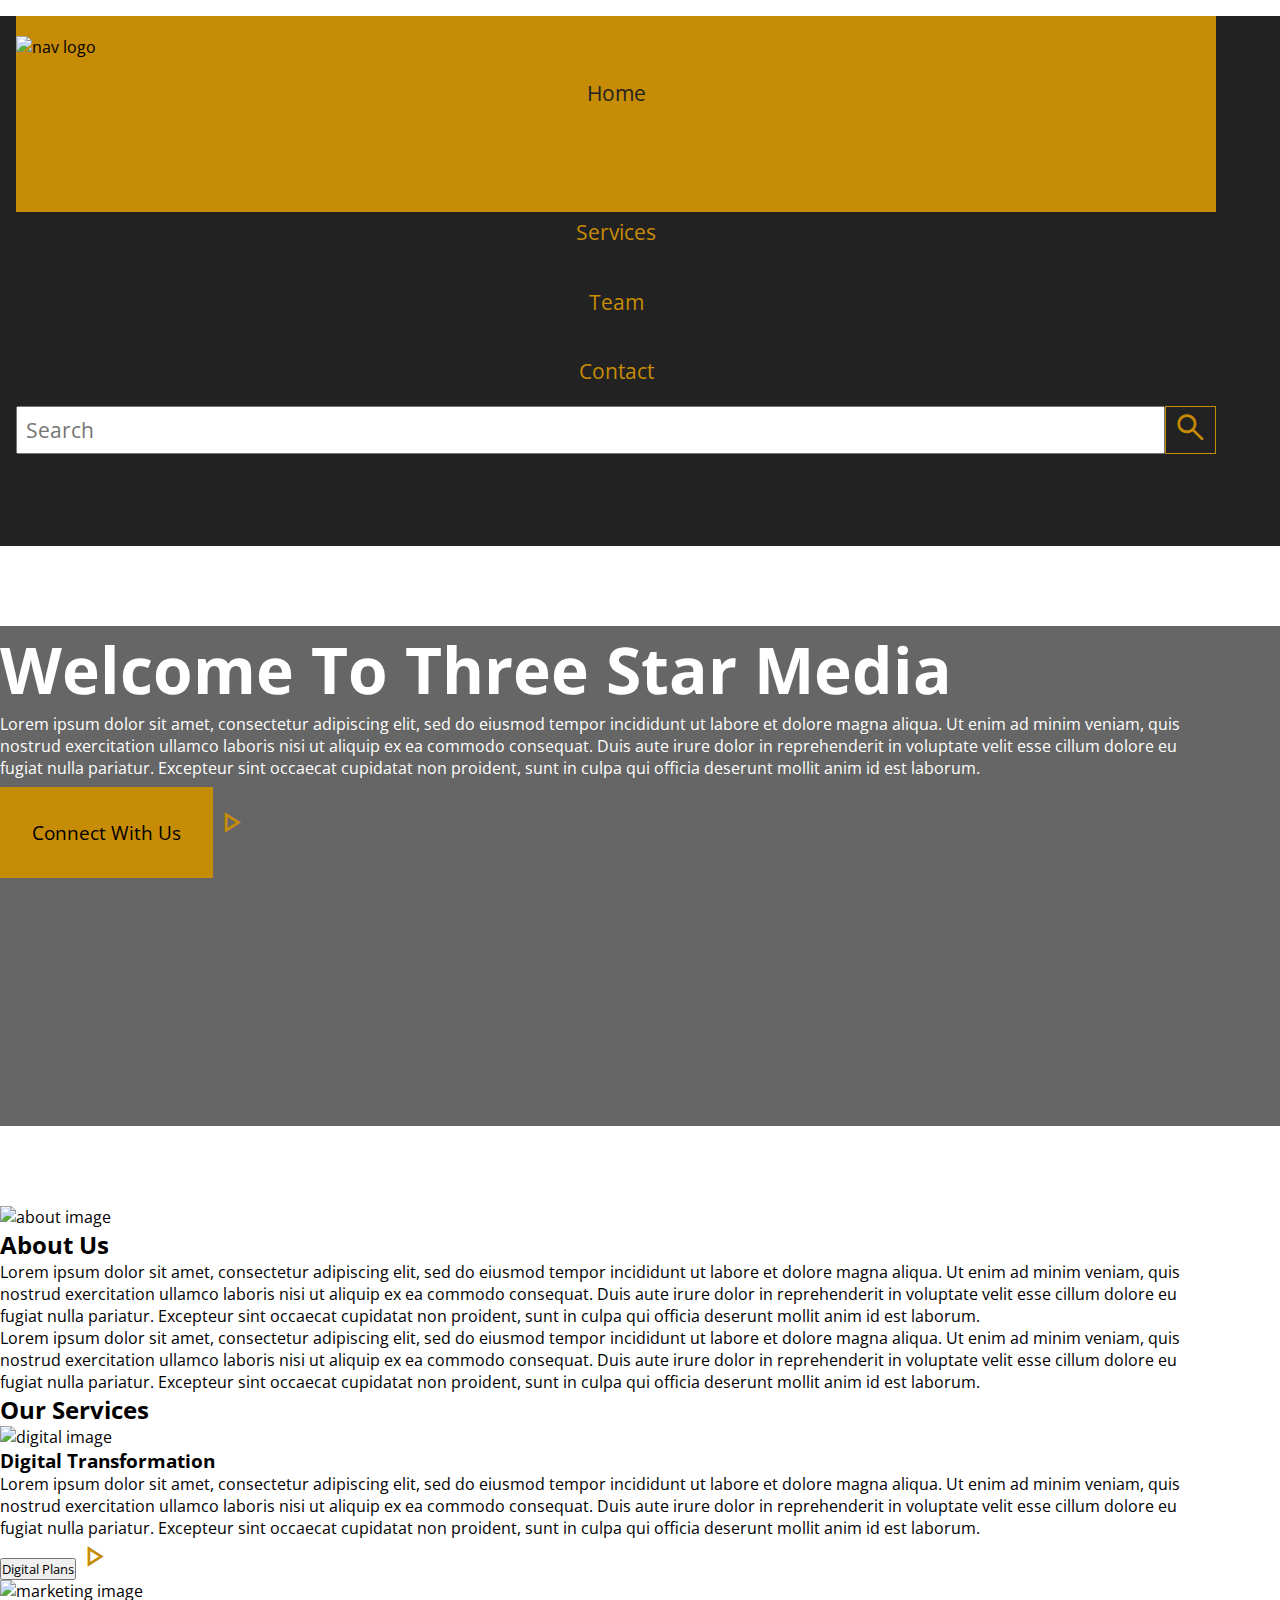
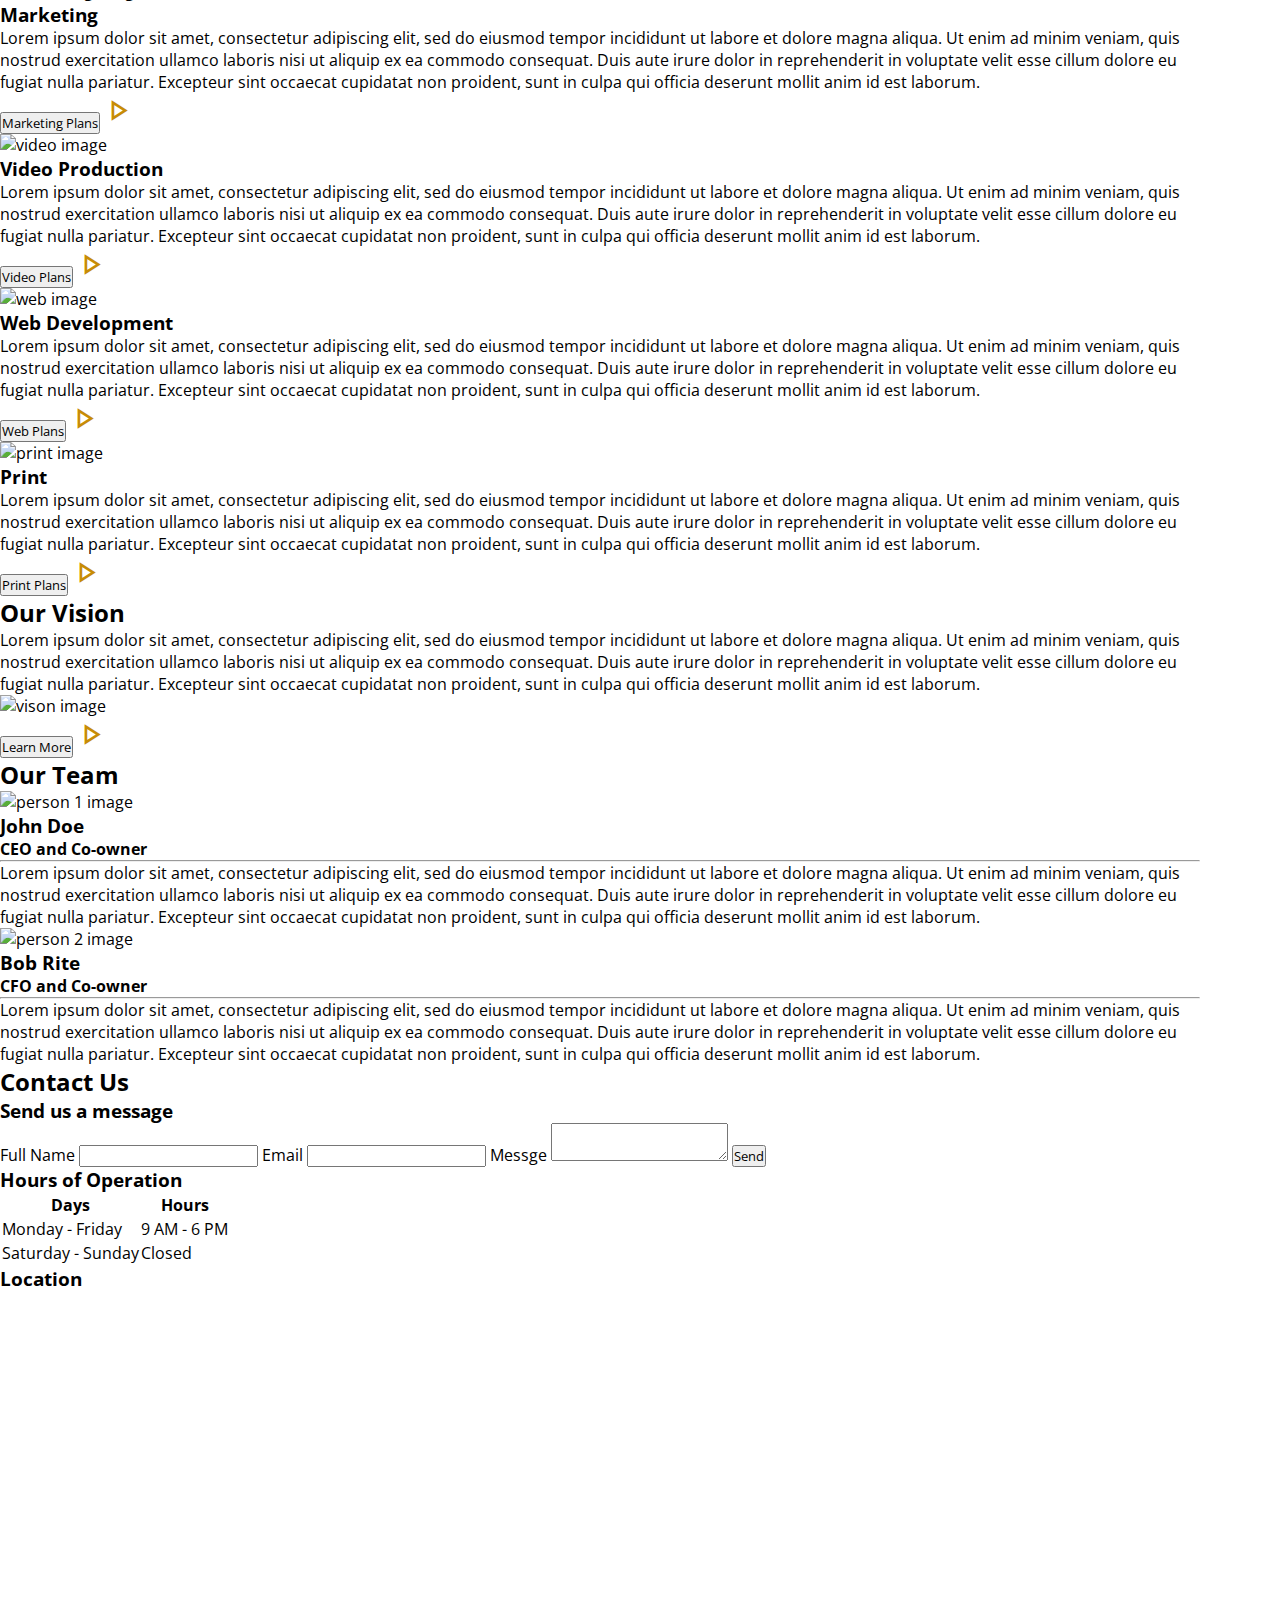
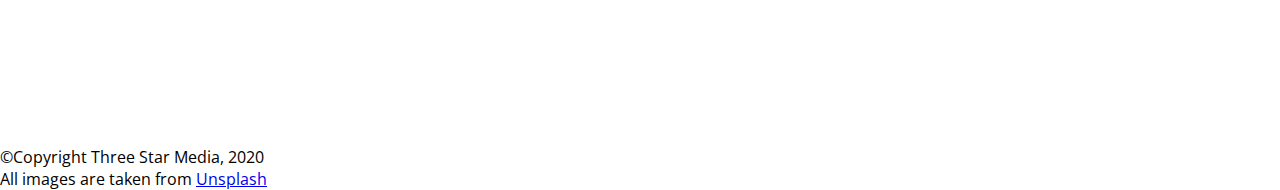
==== commit e3e1d035: "added css code" ====
--- a/final-project/index.html
+++ b/final-project/index.html
@@ -7,6 +7,15 @@
                 <title>Final Project</title>
                 <link rel="stylesheet"
                     href="https://fonts.googleapis.com/css2?family=Material+Symbols+Outlined:opsz,wght,FILL,GRAD@24,400,0,0" />
+                    <link rel="preconnect" href="https://fonts.googleapis.com">
+<link rel="preconnect" href="https://fonts.gstatic.com" crossorigin>
+<link rel="preconnect" href="https://fonts.googleapis.com">
+<link rel="preconnect" href="https://fonts.gstatic.com" crossorigin>
+<link rel="preconnect" href="https://fonts.googleapis.com">
+<link rel="preconnect" href="https://fonts.gstatic.com" crossorigin>
+<link rel="preconnect" href="https://fonts.googleapis.com">
+<link rel="preconnect" href="https://fonts.gstatic.com" crossorigin>
+<link href="https://fonts.googleapis.com/css2?family=Open+Sans&display=swap" rel="stylesheet">
                     <link href="css/styles.css" rel="stylesheet">
             </head>
             <body>
@@ -40,10 +49,8 @@
 
                 <!--Main Page-->
                 <main>
-                    <img src="img/images/main-banner.jpg" alt="main image">
                     <div id="main-container">
                         <div class="wrapper">
-                            <div class="banner-text";
                             <h1>Welcome To Three Star Media</h1>
                             <p>Lorem ipsum dolor sit amet, consectetur adipiscing elit, sed do eiusmod tempor incididunt
                                 ut labore et dolore magna aliqua. Ut enim ad minim veniam, quis nostrud exercitation
@@ -51,11 +58,12 @@
                                 reprehenderit in voluptate velit esse cillum dolore eu fugiat nulla pariatur. Excepteur
                                 sint occaecat cupidatat non proident, sunt in culpa qui officia deserunt mollit anim id
                                 est laborum.</p>
-                            <button type="button">Connect With Us</button><span class="material-symbols-outlined">
+                            <button type="button" id="connect">Connect With Us</button><span class="material-symbols-outlined">
                                 play_arrow
                             </span>
                         </div>
                     </div>
+                    </main>
 
                 <!--About Page-->
                 <section id="about">
--- a/final-project/css/styles.css
+++ b/final-project/css/styles.css
@@ -1,40 +1,38 @@
+* {
+    box-sizing: border-box;
+    margin: 0;
+    padding: 0;
+    font-family: 'Open Sans', sans-serif;
+    scroll-behavior: smooth;
+  }
+
+body .wrapper{
+    max-width: 1200px;
+}
+
 header {
-    height: 750px;
+    height: 530px;
     width: auto;
     background-color: #222;
-}
-
-
-img {
-    width: 100%;
-    height: auto;   
 }
 
 header img {
     max-width: 100px;
-    height: auto
-}
-
-.banner-text {
-    position: absolute;
-    top: 110%;
-    color: #fff;
-    padding: 50px
-    font-weight: bold;
-}
-
-.banner-text p {
-    position: absolute;
-    top: 100%;
-    color: #fff;
-    padding: 20px
-}
-
+    height: auto;
+    padding-top: 20px;
+}
+
+img {
+    width: 100%;
+    height: auto;   
+}
+
+/* Navigation */
 
 #rectangle {
-    background-color: rgb(196, 142, 43);
+    background-color: #c78c06;
     margin: 1em;
-    height: calc(100px + 1em);
+    height: calc(180px + 1em);
 }
 
 nav ul {
@@ -45,8 +43,7 @@
 
 nav ul .list-item {
     text-align: center;
-    font-family: Arial, Helvetica, sans-serif;
-    font-size: large;
+    font-size: 1.3rem;
     width: 100%;
     display: flex;
 }
@@ -54,42 +51,26 @@
 nav ul .list-item a {
     text-decoration: none;
     width: 100%;
-    color: rgb(196, 142, 43);
+    color: #c78c06;
     padding: 1em;
   }
 
 nav ul .list-item a:hover {
     color: #222;
-    background-color: rgb(196, 142, 43);
-}
-
-
-/*
+    background-color: #c78c06;
+}
+
+
+
 nav ul li:nth-child(1) a {
     color: rgb(34, 34, 34);
    
 }
 
-nav ul li:nth-child(2) a {
-    color: rgb(196, 142, 43);
-}
-
-nav ul li:nth-child(3) a {
-    color: rgb(196, 142, 43);
-}
-
-nav ul li:nth-child(4) a {
-    color: rgb(196, 142, 43);
-}
-
-nav ul li:nth-child(5) a {
-    color: rgb(196, 142, 43);
-} */
-
 nav input {
-    height: 40px;
-    width: 100%
-
+    width: 100%;
+    font-size: 1.3rem;
+    padding: 0.5rem;
 }
 nav button {
     width: 4em;
@@ -98,10 +79,140 @@
 
 nav form {
     display: flex;
-
-
-
-}
-
-
-
+}
+
+.material-symbols-outlined {
+    color: #c78c06;
+    font-size: 35px;
+}
+
+#click {
+    background-color: #222;
+    border: solid 1px #c78c06;
+}
+
+/* Main Page */
+
+main {
+    background-image: url(../img/images/main-banner.jpg);
+    background-repeat: no-repeat;
+    padding-top: 5rem;
+    padding-bottom: 5rem;
+    color:white;
+    background-size: 100% 100%;
+}
+
+#main-container {
+    background-color: rgba(0, 0, 0, 0.6);
+    width: 100%;
+    height: 500px;
+}
+
+h1{
+    font-size: 4rem;
+    font-weight: bold;
+}
+
+main button {
+    background-color: #c78c06;
+    margin-top: 0.5rem;
+    padding: 2rem;
+    border: 0;
+    font-size: 1.2rem;
+}
+
+main button .material-symbols-outlined {
+    margin-left: 0.5rem;
+}
+
+
+
+/** {
+    box-sizing: border-box;
+    margin: 0;
+    padding: 0;
+    font-family: 'Open Sans', sans-serif;
+    scroll-behavior: smooth;
+  }
+
+  body .wrapper {
+    padding: 1rem;
+    margin: auto;
+    max-width: 1200px;
+  }
+
+  header {
+    background-color: #222;
+  }
+
+  header img {
+    max-width: 100px;
+    height: auto
+}
+
+ol, ul {
+	list-style: none;
+}
+
+  /* Navigation */
+
+  /*nav {
+    background-color: #c78c06;
+  }
+
+  nav form, nav ul {
+    text-align: center;
+  }
+
+  nav ul li:nth-child(n+2), nav form{
+    background-color: #222;
+}
+
+  nav ul li:nth-child(1) a{
+    color:#222;
+}
+
+nav ul li:nth-child(n+2) a{
+    color:#c78c06;
+}
+
+  li {
+    padding: 1rem;
+  }
+
+  nav li a {
+text-decoration: none;
+  }
+
+  /*Search Bar */
+
+  /*form {
+    display: flex;
+  }
+
+  form input {
+    width: 90%;
+    padding: 1rem;
+    border: solid 1px #c78c06;
+  }
+
+  .material-symbols-outlined {
+    color: #c78c06;
+    font-size: 35px;
+}
+
+#click {
+    background-color: #222;
+    border: solid 1px #c78c06;
+}
+
+/* Main Page */
+
+/*main {
+    img
+}
+
+.main-img {
+    width: 100%;
+    height: auto; 
+}
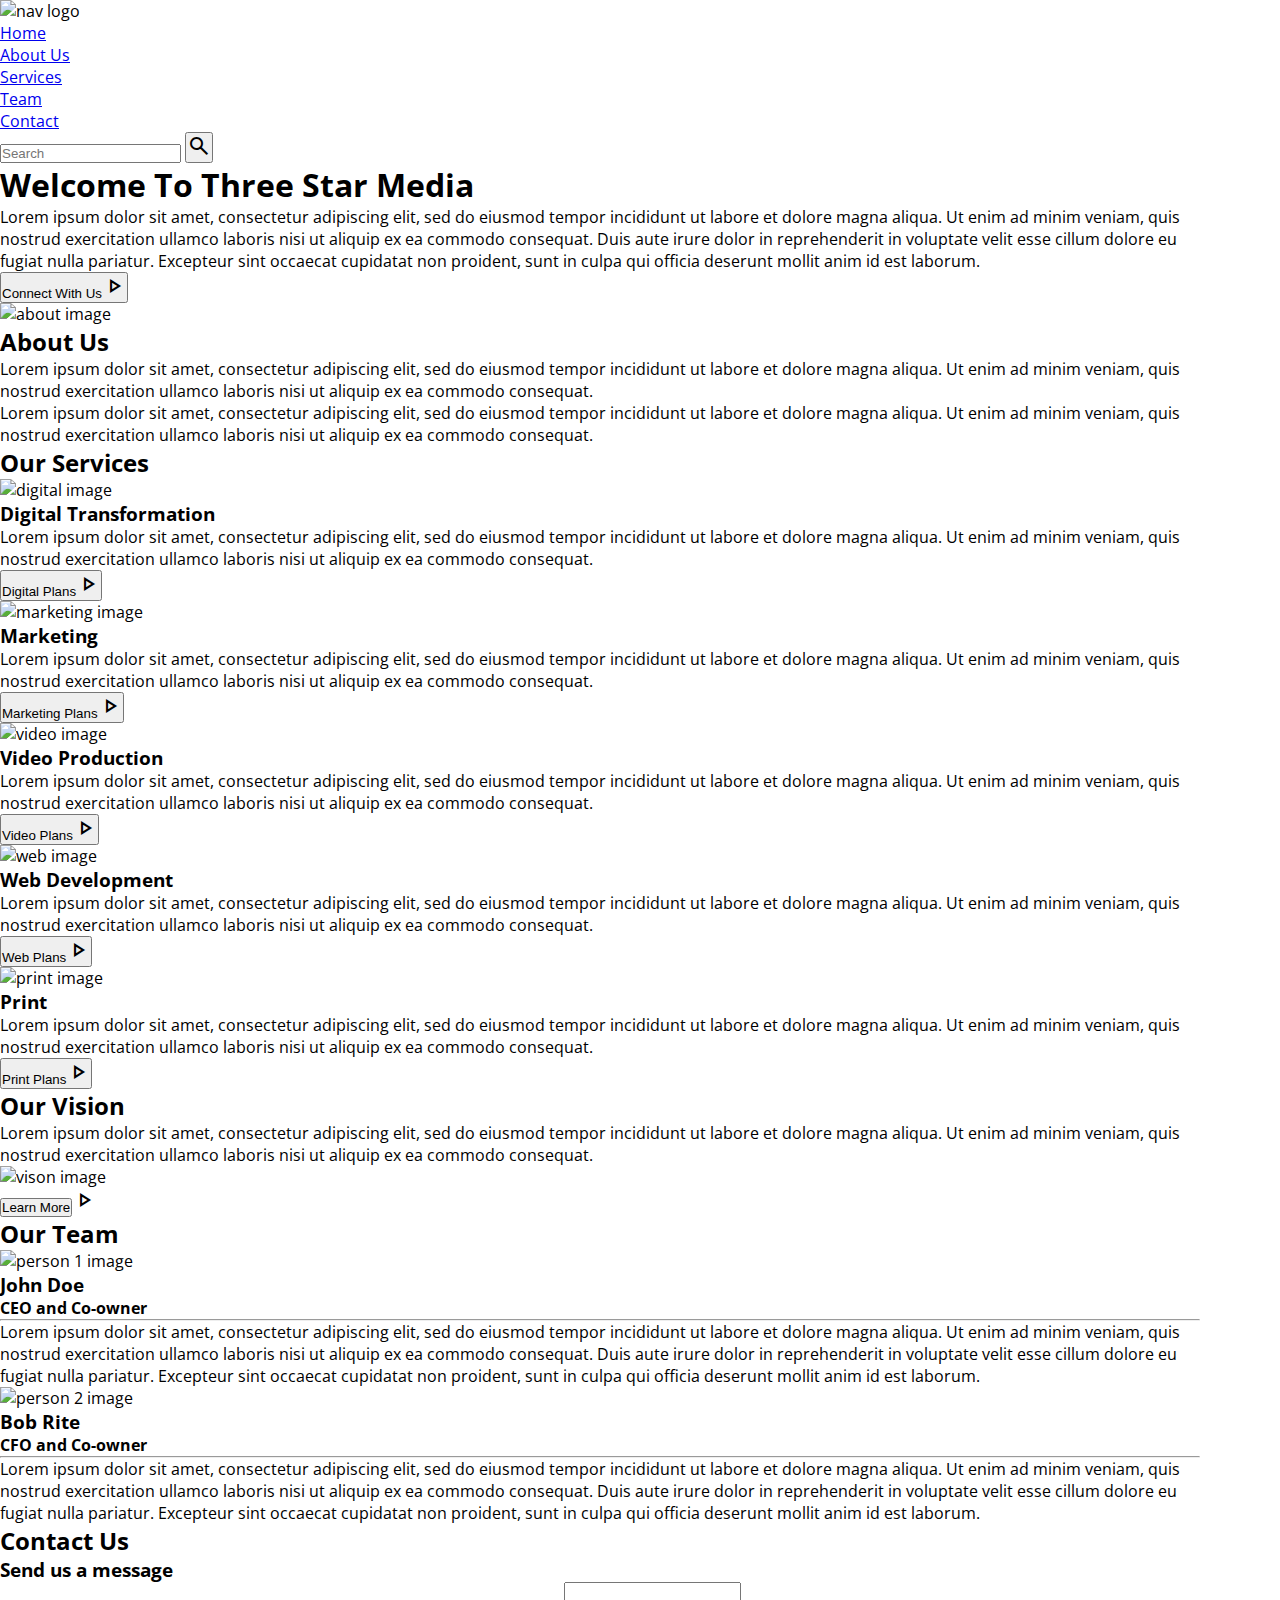
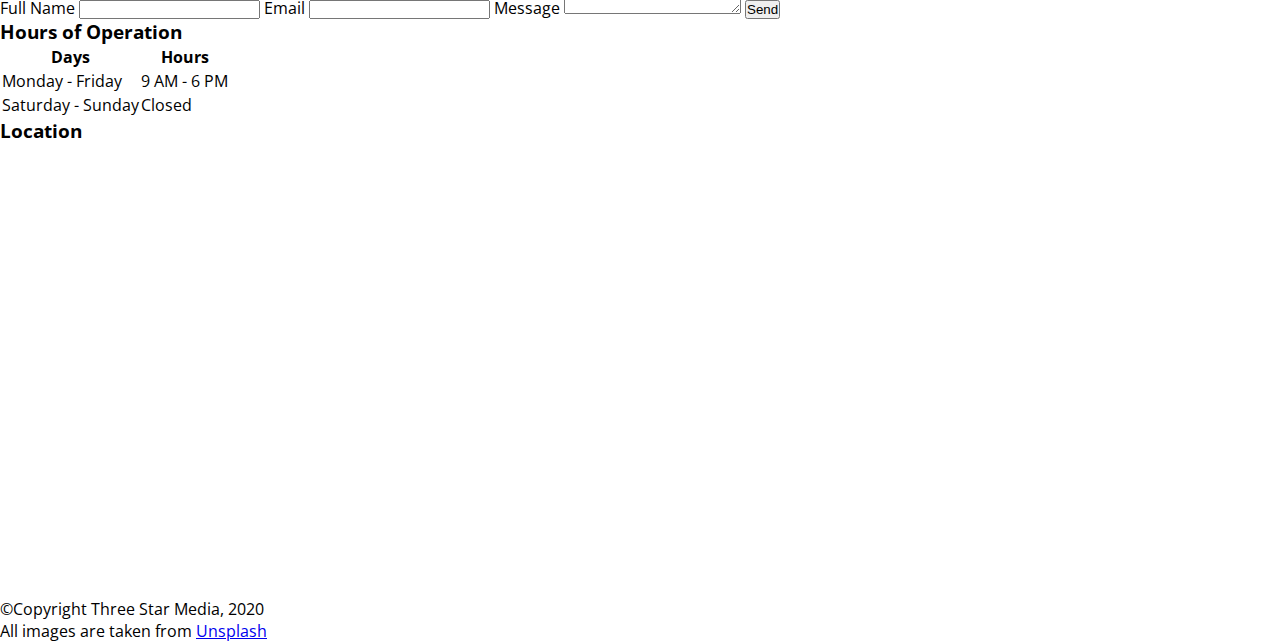
==== commit 97f4cbad: "added css code" ====
--- a/final-project/index.html
+++ b/final-project/index.html
@@ -8,26 +8,21 @@
                 <link rel="stylesheet"
                     href="https://fonts.googleapis.com/css2?family=Material+Symbols+Outlined:opsz,wght,FILL,GRAD@24,400,0,0" />
                     <link rel="preconnect" href="https://fonts.googleapis.com">
-<link rel="preconnect" href="https://fonts.gstatic.com" crossorigin>
-<link rel="preconnect" href="https://fonts.googleapis.com">
-<link rel="preconnect" href="https://fonts.gstatic.com" crossorigin>
-<link rel="preconnect" href="https://fonts.googleapis.com">
-<link rel="preconnect" href="https://fonts.gstatic.com" crossorigin>
-<link rel="preconnect" href="https://fonts.googleapis.com">
-<link rel="preconnect" href="https://fonts.gstatic.com" crossorigin>
-<link href="https://fonts.googleapis.com/css2?family=Open+Sans&display=swap" rel="stylesheet">
+                    <link rel="preconnect" href="https://fonts.gstatic.com" crossorigin>
+                    <link href="https://fonts.googleapis.com/css2?family=Open+Sans:wght@700&display=swap" rel="stylesheet">   
+                    <link href="https://fonts.googleapis.com/css2?family=Open+Sans&display=swap" rel="stylesheet">
                     <link href="css/styles.css" rel="stylesheet">
             </head>
             <body>
-
-                <header>
-                    <div class="wrapper" id="rectangle">
+                
+                <header id="navigation">
+                    <div class="wrapper">
                         <!--Navigation-->
                         
                             <!--Navbar Logo-->
+                            <nav>
                             <img src="img/images/logo.png" alt="nav logo">
-                            <nav>
-                            <ul>
+                            <ul class list-item-container>
                                 <li class="list-item"><a href="#home">Home</a></li>
                                 <li class="list-item"><a href="#about">About Us</a></li>
                                 <li class="list-item"><a href="#services">Services</a></li>
@@ -36,9 +31,9 @@
                             </ul>
 
                             <!--Search Bar-->
-                            <form action="#">
+                            <form>
                                 <input type="text" placeholder="Search">
-                                <button type="submit" id="click"><span class="material-symbols-outlined">
+                                <button type="submit" id="click"><span class="material-symbols-outlined" id="search">
                                         search
                                     </span>
                                 </button>
@@ -58,31 +53,25 @@
                                 reprehenderit in voluptate velit esse cillum dolore eu fugiat nulla pariatur. Excepteur
                                 sint occaecat cupidatat non proident, sunt in culpa qui officia deserunt mollit anim id
                                 est laborum.</p>
-                            <button type="button" id="connect">Connect With Us</button><span class="material-symbols-outlined">
-                                play_arrow
-                            </span>
+                            <button type="button" class="connect-btn">Connect With Us<span class="material-symbols-outlined">play_arrow</span></button>
                         </div>
                     </div>
                     </main>
 
                 <!--About Page-->
                 <section id="about">
+                    <div id="about-container">
                     <div class="wrapper">
                         <img src="img/images/about-us.jpg" alt="about image">
                         <div id="about-text">
                             <h2>About Us</h2>
                             <p>Lorem ipsum dolor sit amet, consectetur adipiscing elit, sed do eiusmod tempor incididunt
                                 ut labore et dolore magna aliqua. Ut enim ad minim veniam, quis nostrud exercitation
-                                ullamco laboris nisi ut aliquip ex ea commodo consequat. Duis aute irure dolor in
-                                reprehenderit in voluptate velit esse cillum dolore eu fugiat nulla pariatur. Excepteur
-                                sint occaecat cupidatat non proident, sunt in culpa qui officia deserunt mollit anim id
-                                est laborum.</p>
+                                ullamco laboris nisi ut aliquip ex ea commodo consequat.</p>
                             <p>Lorem ipsum dolor sit amet, consectetur adipiscing elit, sed do eiusmod tempor incididunt
                                 ut labore et dolore magna aliqua. Ut enim ad minim veniam, quis nostrud exercitation
-                                ullamco laboris nisi ut aliquip ex ea commodo consequat. Duis aute irure dolor in
-                                reprehenderit in voluptate velit esse cillum dolore eu fugiat nulla pariatur. Excepteur
-                                sint occaecat cupidatat non proident, sunt in culpa qui officia deserunt mollit anim id
-                                est laborum.</p>
+                                ullamco laboris nisi ut aliquip ex ea commodo consequat.</p>
+                            </div>
                         </div>
                     </div>
                 </section>
@@ -99,14 +88,8 @@
                                 <h3>Digital Transformation</h3>
                                 <p>Lorem ipsum dolor sit amet, consectetur adipiscing elit, sed do eiusmod tempor
                                     incididunt ut labore et dolore magna aliqua. Ut enim ad minim veniam, quis nostrud
-                                    exercitation ullamco laboris nisi ut aliquip ex ea commodo consequat. Duis aute
-                                    irure dolor in reprehenderit in voluptate velit esse cillum dolore eu fugiat nulla
-                                    pariatur. Excepteur sint occaecat cupidatat non proident, sunt in culpa qui officia
-                                    deserunt mollit anim id est laborum.</p>
-                                <button type="button" class="service-btn">Digital Plans</button><span
-                                    class="material-symbols-outlined">
-                                    play_arrow
-                                </span>
+                                    exercitation ullamco laboris nisi ut aliquip ex ea commodo consequat.</p>
+                                    <button type="button" class="service-btn">Digital Plans<span class="material-symbols-outlined">play_arrow</span></button>
                             </div>
 
                             <!--Service 2-->
@@ -115,14 +98,8 @@
                                 <h3>Marketing</h3>
                                 <p>Lorem ipsum dolor sit amet, consectetur adipiscing elit, sed do eiusmod tempor
                                     incididunt ut labore et dolore magna aliqua. Ut enim ad minim veniam, quis nostrud
-                                    exercitation ullamco laboris nisi ut aliquip ex ea commodo consequat. Duis aute
-                                    irure dolor in reprehenderit in voluptate velit esse cillum dolore eu fugiat nulla
-                                    pariatur. Excepteur sint occaecat cupidatat non proident, sunt in culpa qui officia
-                                    deserunt mollit anim id est laborum.</p>
-                                <button type="button" class="service-btn">Marketing Plans</button><span
-                                    class="material-symbols-outlined">
-                                    play_arrow
-                                </span>
+                                    exercitation ullamco laboris nisi ut aliquip ex ea commodo consequat.</p>
+                                    <button type="button" class="service-btn">Marketing Plans<span class="material-symbols-outlined">play_arrow</span></button>
                             </div>
                             <!--Service 3-->
                             <div class="services">
@@ -130,14 +107,8 @@
                                 <h3>Video Production</h3>
                                 <p>Lorem ipsum dolor sit amet, consectetur adipiscing elit, sed do eiusmod tempor
                                     incididunt ut labore et dolore magna aliqua. Ut enim ad minim veniam, quis nostrud
-                                    exercitation ullamco laboris nisi ut aliquip ex ea commodo consequat. Duis aute
-                                    irure dolor in reprehenderit in voluptate velit esse cillum dolore eu fugiat nulla
-                                    pariatur. Excepteur sint occaecat cupidatat non proident, sunt in culpa qui officia
-                                    deserunt mollit anim id est laborum.</p>
-                                <button type="button" class="service-btn">Video Plans</button><span
-                                    class="material-symbols-outlined">
-                                    play_arrow
-                                </span>
+                                    exercitation ullamco laboris nisi ut aliquip ex ea commodo consequat.</p>
+                                    <button type="button" class="service-btn">Video Plans<span class="material-symbols-outlined">play_arrow</span></button>
                             </div>
 
                             <!--Service 4-->
@@ -146,14 +117,8 @@
                                 <h3>Web Development</h3>
                                 <p>Lorem ipsum dolor sit amet, consectetur adipiscing elit, sed do eiusmod tempor
                                     incididunt ut labore et dolore magna aliqua. Ut enim ad minim veniam, quis nostrud
-                                    exercitation ullamco laboris nisi ut aliquip ex ea commodo consequat. Duis aute
-                                    irure dolor in reprehenderit in voluptate velit esse cillum dolore eu fugiat nulla
-                                    pariatur. Excepteur sint occaecat cupidatat non proident, sunt in culpa qui officia
-                                    deserunt mollit anim id est laborum.</p>
-                                <button type="button" class="service-btn">Web Plans</button><span
-                                    class="material-symbols-outlined">
-                                    play_arrow
-                                </span>
+                                    exercitation ullamco laboris nisi ut aliquip ex ea commodo consequat.</p>
+                                    <button type="button" class="service-btn">Web Plans<span class="material-symbols-outlined">play_arrow</span></button>
                             </div>
 
                             <!--Service 5-->
@@ -162,14 +127,8 @@
                                 <h3>Print</h3>
                                 <p>Lorem ipsum dolor sit amet, consectetur adipiscing elit, sed do eiusmod tempor
                                     incididunt ut labore et dolore magna aliqua. Ut enim ad minim veniam, quis nostrud
-                                    exercitation ullamco laboris nisi ut aliquip ex ea commodo consequat. Duis aute
-                                    irure dolor in reprehenderit in voluptate velit esse cillum dolore eu fugiat nulla
-                                    pariatur. Excepteur sint occaecat cupidatat non proident, sunt in culpa qui officia
-                                    deserunt mollit anim id est laborum.</p>
-                                <button type="button" class="service-btn">Print Plans</button><span
-                                    class="material-symbols-outlined">
-                                    play_arrow
-                                </span>
+                                    exercitation ullamco laboris nisi ut aliquip ex ea commodo consequat.</p>
+                                <button type="button" class="service-btn">Print Plans<span class="material-symbols-outlined">play_arrow</span></button>
                             </div>
                         </div>
                     </div>
@@ -181,9 +140,7 @@
                         <h2>Our Vision</h2>
                         <p>Lorem ipsum dolor sit amet, consectetur adipiscing elit, sed do eiusmod tempor incididunt ut
                             labore et dolore magna aliqua. Ut enim ad minim veniam, quis nostrud exercitation ullamco
-                            laboris nisi ut aliquip ex ea commodo consequat. Duis aute irure dolor in reprehenderit in
-                            voluptate velit esse cillum dolore eu fugiat nulla pariatur. Excepteur sint occaecat
-                            cupidatat non proident, sunt in culpa qui officia deserunt mollit anim id est laborum.</p>
+                            laboris nisi ut aliquip ex ea commodo consequat.</p>
                         <img src="img/images/vision.jpg" alt="vison image">
                         <div id="vision-text">
                             <button type="button" class="vision-btn">Learn More</button><span
@@ -201,8 +158,8 @@
                         <div class="team-container">
 
                             <!--Team 1-->
-                            <div class="our-team">
-                                <img src="img/images/john.jpg" alt=" person 1 image">
+                            <div class="our-team" id="person-one">
+                                <img src="img/images/john.jpg" alt="person 1 image">
                                 <div class="our-team-text">
                                     <h3>John Doe</h3>
                                     <h4>CEO and Co-owner</h4>
@@ -217,7 +174,7 @@
                             </div>
 
                             <!--Team 2-->
-                            <div class="our-team">
+                            <div class="our-team" id="person-two">
                                 <img src="img/images/bob.jpg" alt="person 2 image">
                                 <div class="our-team-text">
                                     <h3>Bob Rite</h3>
@@ -237,7 +194,7 @@
 
                 <!--Contact Page-->
                 <section id="contact">
-                    <div id="end-container">
+                    <div id="ending-container">
                         <div class="wrapper">
                             <div id="contact-container">
                                 <h2>Contact Us</h2>
@@ -249,8 +206,8 @@
                                     <input type="text" name="fname" id="fname">
                                     <label for="email">Email</label>
                                     <input type="text" name="text" id="email">
-                                    <label for="message">Messge</label>
-                                    <textarea name="messge" id="message"></textarea>
+                                    <label for="message">Message</label>
+                                    <textarea name="message" id="message"></textarea>
                                     <button type="submit" class="contact-btn">Send</button>
                                 </form>
                             </div>
@@ -301,6 +258,5 @@
                         <p>All images are taken from <a href="https://unsplash.com/">Unsplash</a></p>
                     </div>
                 </footer>
-            </main>
             </body>
             </html>--- a/final-project/css/styles.css
+++ b/final-project/css/styles.css
@@ -1,218 +1,16 @@
 * {
-    box-sizing: border-box;
-    margin: 0;
-    padding: 0;
-    font-family: 'Open Sans', sans-serif;
-    scroll-behavior: smooth;
-  }
-
-body .wrapper{
-    max-width: 1200px;
+  box-sizing: border-box;
+  margin: 0;
+  padding: 0;
+  scroll-behavior: smooth;
 }
 
-header {
-    height: 530px;
-    width: auto;
-    background-color: #222;
+body,
+html {
+  font-family: "Open Sans", sans-serif;
 }
 
-header img {
-    max-width: 100px;
-    height: auto;
-    padding-top: 20px;
+body .wrapper {
+  max-width: 1200px;
 }
 
-img {
-    width: 100%;
-    height: auto;   
-}
-
-/* Navigation */
-
-#rectangle {
-    background-color: #c78c06;
-    margin: 1em;
-    height: calc(180px + 1em);
-}
-
-nav ul {
-list-style: none;
-padding: 0;
-
-}
-
-nav ul .list-item {
-    text-align: center;
-    font-size: 1.3rem;
-    width: 100%;
-    display: flex;
-}
-
-nav ul .list-item a {
-    text-decoration: none;
-    width: 100%;
-    color: #c78c06;
-    padding: 1em;
-  }
-
-nav ul .list-item a:hover {
-    color: #222;
-    background-color: #c78c06;
-}
-
-
-
-nav ul li:nth-child(1) a {
-    color: rgb(34, 34, 34);
-   
-}
-
-nav input {
-    width: 100%;
-    font-size: 1.3rem;
-    padding: 0.5rem;
-}
-nav button {
-    width: 4em;
-
-}
-
-nav form {
-    display: flex;
-}
-
-.material-symbols-outlined {
-    color: #c78c06;
-    font-size: 35px;
-}
-
-#click {
-    background-color: #222;
-    border: solid 1px #c78c06;
-}
-
-/* Main Page */
-
-main {
-    background-image: url(../img/images/main-banner.jpg);
-    background-repeat: no-repeat;
-    padding-top: 5rem;
-    padding-bottom: 5rem;
-    color:white;
-    background-size: 100% 100%;
-}
-
-#main-container {
-    background-color: rgba(0, 0, 0, 0.6);
-    width: 100%;
-    height: 500px;
-}
-
-h1{
-    font-size: 4rem;
-    font-weight: bold;
-}
-
-main button {
-    background-color: #c78c06;
-    margin-top: 0.5rem;
-    padding: 2rem;
-    border: 0;
-    font-size: 1.2rem;
-}
-
-main button .material-symbols-outlined {
-    margin-left: 0.5rem;
-}
-
-
-
-/** {
-    box-sizing: border-box;
-    margin: 0;
-    padding: 0;
-    font-family: 'Open Sans', sans-serif;
-    scroll-behavior: smooth;
-  }
-
-  body .wrapper {
-    padding: 1rem;
-    margin: auto;
-    max-width: 1200px;
-  }
-
-  header {
-    background-color: #222;
-  }
-
-  header img {
-    max-width: 100px;
-    height: auto
-}
-
-ol, ul {
-	list-style: none;
-}
-
-  /* Navigation */
-
-  /*nav {
-    background-color: #c78c06;
-  }
-
-  nav form, nav ul {
-    text-align: center;
-  }
-
-  nav ul li:nth-child(n+2), nav form{
-    background-color: #222;
-}
-
-  nav ul li:nth-child(1) a{
-    color:#222;
-}
-
-nav ul li:nth-child(n+2) a{
-    color:#c78c06;
-}
-
-  li {
-    padding: 1rem;
-  }
-
-  nav li a {
-text-decoration: none;
-  }
-
-  /*Search Bar */
-
-  /*form {
-    display: flex;
-  }
-
-  form input {
-    width: 90%;
-    padding: 1rem;
-    border: solid 1px #c78c06;
-  }
-
-  .material-symbols-outlined {
-    color: #c78c06;
-    font-size: 35px;
-}
-
-#click {
-    background-color: #222;
-    border: solid 1px #c78c06;
-}
-
-/* Main Page */
-
-/*main {
-    img
-}
-
-.main-img {
-    width: 100%;
-    height: auto; 
-}
